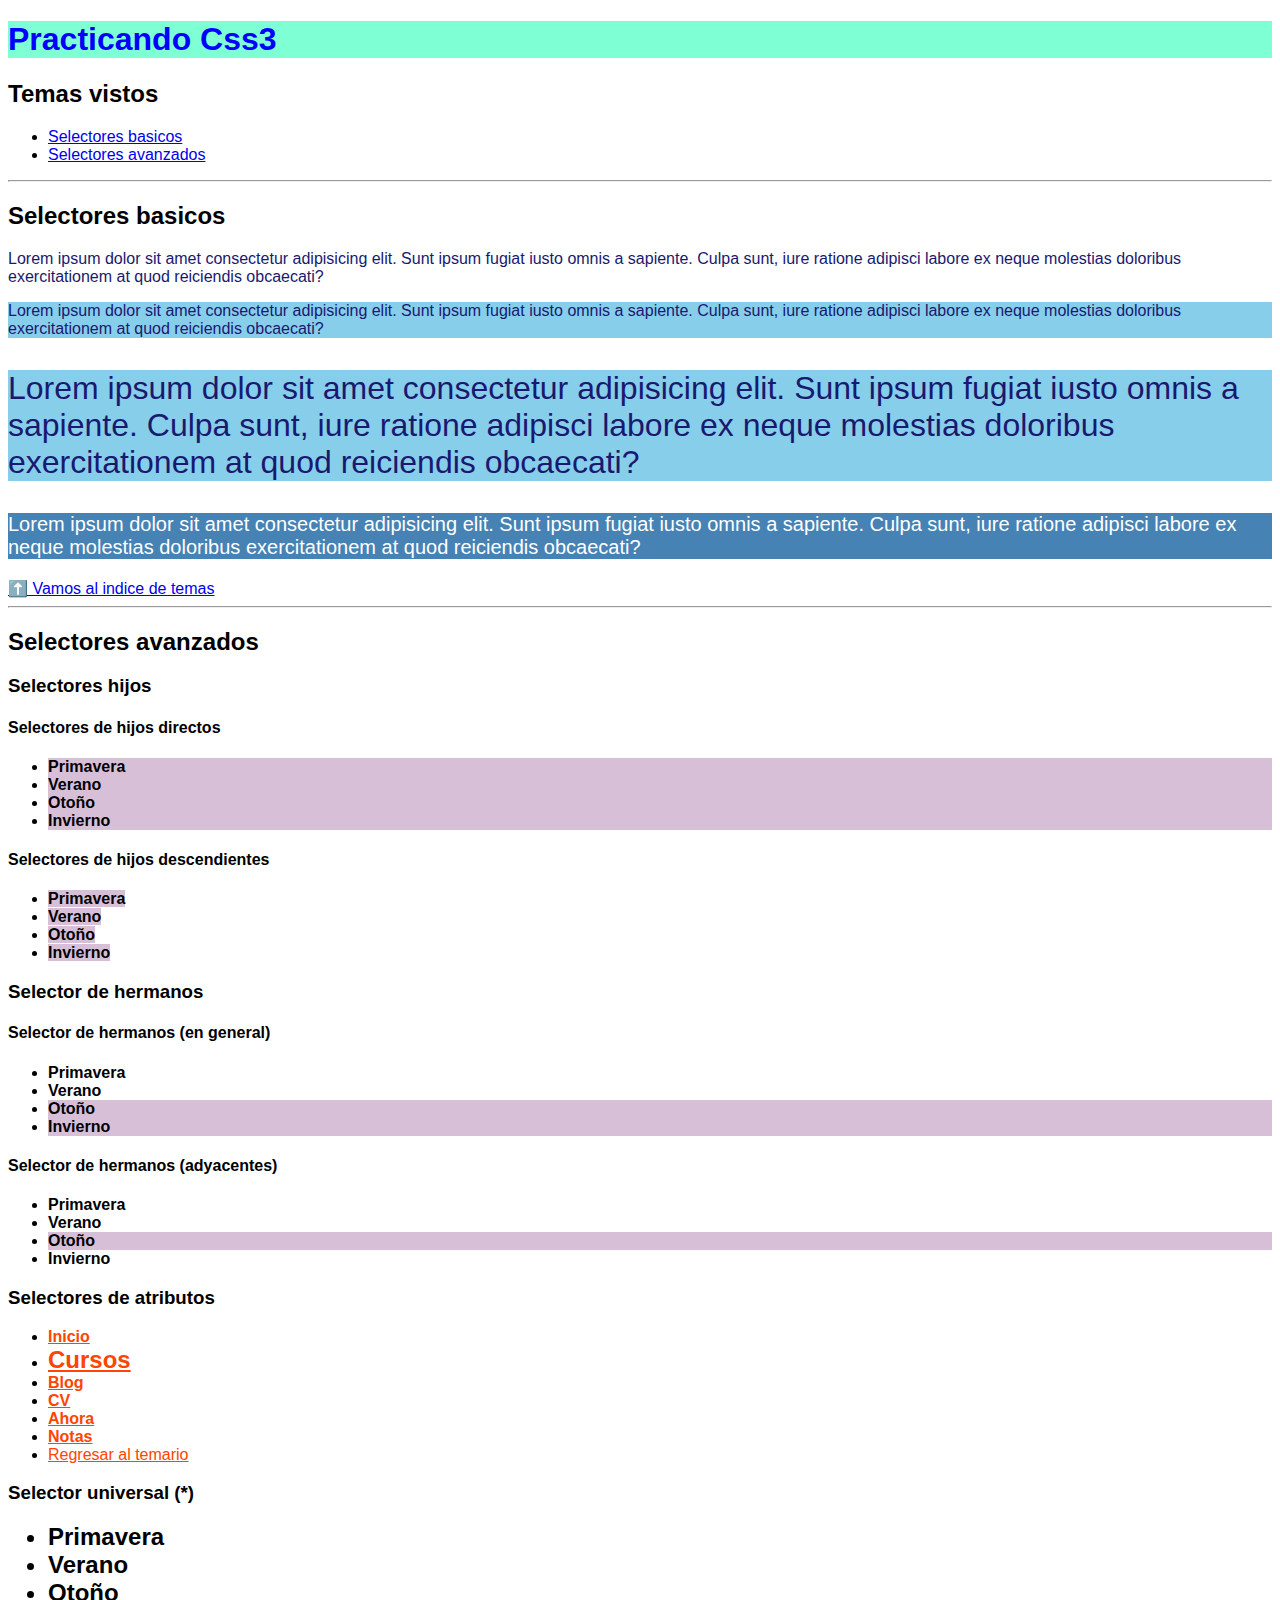
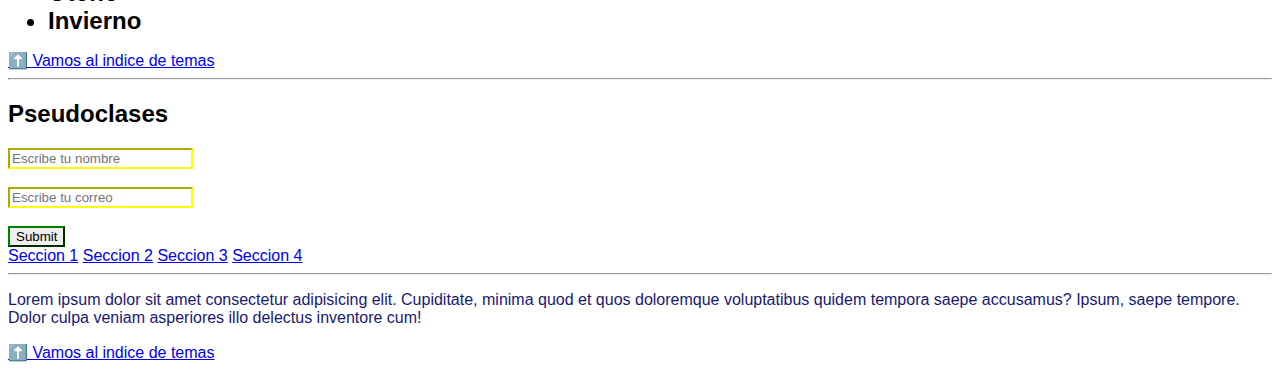
==== FrontEnd/css3/index.html @ c6a71c98 "Pseudoclases (Css3)" ====
<!DOCTYPE html>
<html lang="es">
<head>
    <meta charset="UTF-8">
    <meta name="viewport" content="width=device-width, initial-scale=1.0">
    <title>Practicando Css</title>
    <link rel="stylesheet" href="style.css">
</head>
<body>
    <article id="temario-css">
        <h1>Practicando Css3</h1>
        <h2>Temas vistos</h2>
        <ul>
            <li><a href="index.html#selectores-basicos">Selectores basicos</a></li>
            <li><a href="index.html#selectores-avanzados">Selectores avanzados</a></li>
        </ul>
    </article>
    <hr>
    <article id="selectores-basicos">
        <h2>Selectores basicos</h2>
        <p>
            Lorem ipsum dolor sit amet consectetur adipisicing elit. Sunt ipsum fugiat iusto omnis a sapiente. Culpa sunt, 
            iure ratione adipisci labore ex neque molestias doloribus exercitationem at quod reiciendis obcaecati?
        </p>
        <p id="parrafo-dos">
            Lorem ipsum dolor sit amet consectetur adipisicing elit. Sunt ipsum fugiat iusto omnis a sapiente. Culpa sunt, 
            iure ratione adipisci labore ex neque molestias doloribus exercitationem at quod reiciendis obcaecati?
        </p>
        <p class="text-32 bg-skyblue">
            Lorem ipsum dolor sit amet consectetur adipisicing elit. Sunt ipsum fugiat iusto omnis a sapiente. Culpa sunt, 
            iure ratione adipisci labore ex neque molestias doloribus exercitationem at quod reiciendis obcaecati?
        </p>
        <p class="text-20 bg-steelblue text-white">
            Lorem ipsum dolor sit amet consectetur adipisicing elit. Sunt ipsum fugiat iusto omnis a sapiente. Culpa sunt, 
            iure ratione adipisci labore ex neque molestias doloribus exercitationem at quod reiciendis obcaecati?
        </p>
        <a href="index.html#temario-css">⬆️ Vamos al indice de temas </a>
    </article>
    <hr>
    <article id="selectores-avanzados">
        <h2>Selectores avanzados</h2>
        <h3>Selectores hijos</h3>
        <h4>Selectores de hijos directos</h4>
        <ul class="hijos-directos">
            <li><b>Primavera</b></li>
            <li><b>Verano</b></li>
            <li><b>Otoño</b></li>
            <li><b>Invierno</b></li>
        </ul>
        <h4>Selectores de hijos descendientes</h4>
        <ul class="hijos-descendientes">
            <li><b>Primavera</b></li>
            <li><b>Verano</b></li>
            <li><b>Otoño</b></li>
            <li><b>Invierno</b></li>
        </ul>
        <h3>Selector de hermanos</h3>
        <h4>Selector de hermanos (en general)</h4>
        <ul>
            <li><b>Primavera</b></li>
            <li class="hermanos-general"><b>Verano</b></li>
            <li><b>Otoño</b></li>
            <li><b>Invierno</b></li>
        </ul>
        <h4>Selector de hermanos (adyacentes)</h4>
        <ul>
            <li><b>Primavera</b></li>
            <li class="hermanos-adyacentes"><b>Verano</b></li>
            <li><b>Otoño</b></li>
            <li><b>Invierno</b></li>
        </ul>
        <h3>Selectores de atributos</h3>
        <nav class="selectores-atributos">
            <ul>
                <li><a href="https://jonmircha.com" target="_blank">Inicio</a></li>
                <li><a href="https://jonmircha.com/cursos" target="_blank">Cursos</a></li>
                <li><a href="https://jonmircha.com/blog" target="_blank">Blog</a></li>
                <li><a href="https://jonmircha.com/cv" target="_blank">CV</a></li>
                <li><a href="https://jonmircha.com/ahora" target="_blank">Ahora</a></li>
                <li><a href="https://jonmircha.com/notas" target="_blank">Notas</a></li>
                <li><a href="index.html#temario-css">Regresar al temario</a></li>
            </ul>

        </nav>
        <h3>Selector universal (*)</h3>
        <ul class="selector-universal">
            <li><b>Primavera</b></li>
            <li><b>Verano</b></li>
            <li><b>Otoño</b></li>
            <li><b>Invierno</b></li>
        </ul>
        <a href="index.html#temario-css">⬆️ Vamos al indice de temas </a>
    </article>
    <hr>
    <article id="pseudoclases">
        <h2>Pseudoclases</h2>
        <form class="form-pseudoclases">
            <input type="text" name="nombre" placeholder="Escribe tu nombre" required>
            <br><br>
            <input type="email" name="correo" placeholder="Escribe tu correo" required>
            <br><br>
            <input type="submit">
        </form>
        <nav class="menu-pseudoclases">
            <a href="#seccion1">Seccion 1</a>
            <a href="#seccion2">Seccion 2</a>
            <a href="#seccion3">Seccion 3</a>
            <a href="#seccion4">Seccion 4</a>
        </nav>
    </article>
    <hr>
    <p class="p-pseudoclases">Lorem ipsum dolor sit amet consectetur adipisicing elit. Cupiditate, minima quod et 
        quos doloremque voluptatibus quidem tempora saepe accusamus? Ipsum, saepe tempore.
         Dolor culpa veniam asperiores illo delectus inventore cum!</p>
    <a href="index.html#temario-css">⬆️ Vamos al indice de temas </a>
</body>
</html>
---- FrontEnd/css3/style.css ----
/*
Selectores basicos
1-Etiquetas html
2- Identificadores (id #)
3- Clases (class)
***Conviene ubicar los estilos por orden alfabetico para luego poder encontrarlos mas rapido***
***Dar estilos con id se considera una mala practica, se debe hacer mediante una class
para que ese estilo pueda ser reutilizable y reducir la cantidad de código. Tambien porque tienen mayor
peso y puede crear conflictos al aplicar los estilos***  
*/

/* Selector universal*/
*{
    font-family: sans-serif;
}
.bg-skyblue{
    background-color: skyblue;
}
.bg-steelblue{
    background-color: steelblue;
}
.form-pseudoclases *:required{
    border-color: yellow;
}
.form-pseudoclases *:valid{
    border-color: green;
}
.form-pseudoclases *:focus{
    background-color: skyblue;
}
h1{
    color: blue;
    background-color: aquamarine;
}
html{
    scroll-behavior: smooth;
}
/* 
    Los selectores de hermanos solo se aplican a los elementos del mismo nivel que estan por debajo
*/
.hermanos-general~li{
    background-color: thistle;
}
.hermanos-adyacentes+li{
    background-color: thistle;
}
/* 
    Los hijos directos son aquellos que se encuentran exactamente un nivel por debajo de la etiqueta padre
*/
.hijos-directos>li{
    background-color: thistle;
}
/*
    Los hijos descendientes son todos aquellos que se encuentran por debajo del nivel de la etiqueta padre
*/
.hijos-descendientes b{
    background-color: thistle;
}
.menu-pseudoclases a:hover{
    color: orange;
}
p{
    color: midnightblue;
}
#parrafo-dos{
    background-color: skyblue;
}
.p-pseudoclases:hover{
    font-size: 20px;
}
/* Pseudoclases: dan estilos dependiendo del contexto, posicion o estado del elemento */
.selectores-atributos a[href]{
    color: orangered;
}
/*
    Selectores de atributos
*/
.selectores-atributos a[target="_blank"]{
    font-weight: bold;
}
/* Si agregamos el * solo se aplican los estilos si se contiene la palabra indicada
    entre " palabra "
*/
.selectores-atributos a[href*="cursos"]{
    font-size: 24px;
}
/* Selector universal */
.selector-universal * {
    font-size: 24px;
}
.text-20{
    font-size: 20px;
}
.text-32{
    font-size: 32px;
}
.text-white{
    color: white;
}
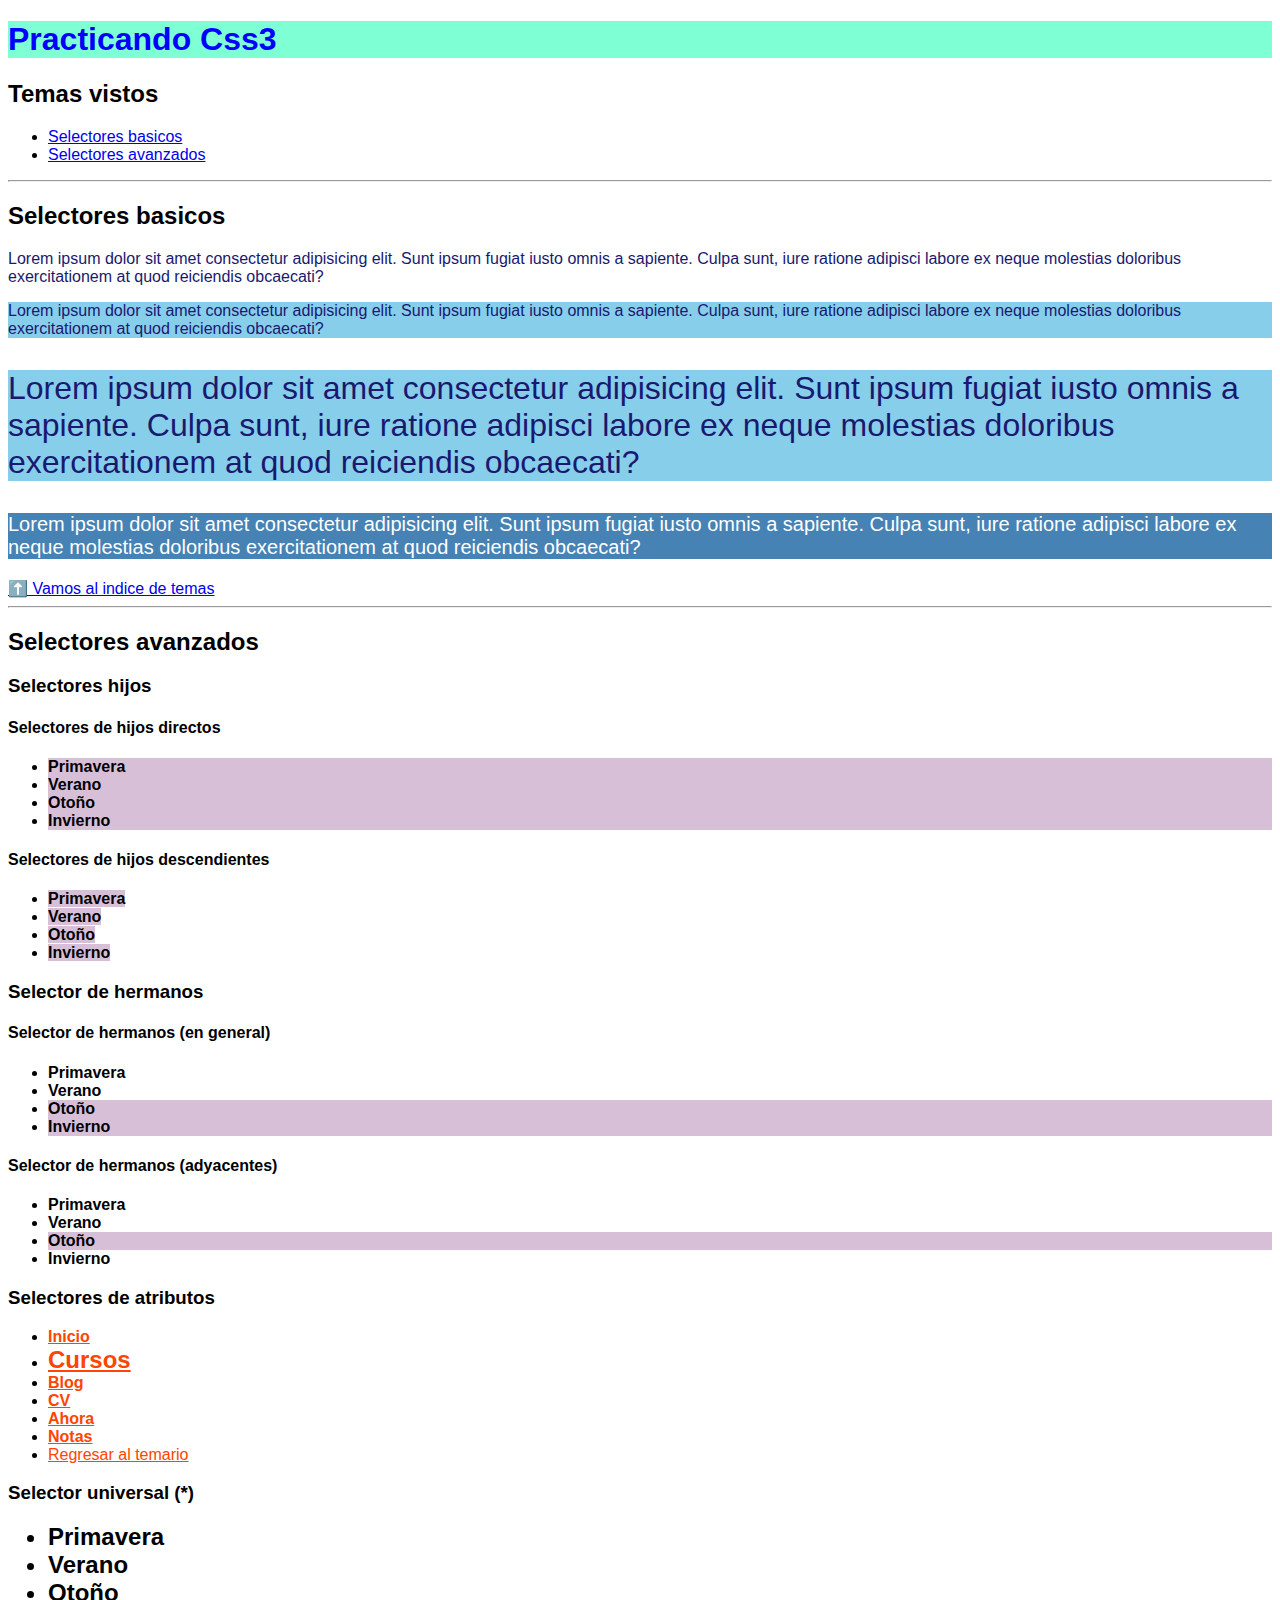
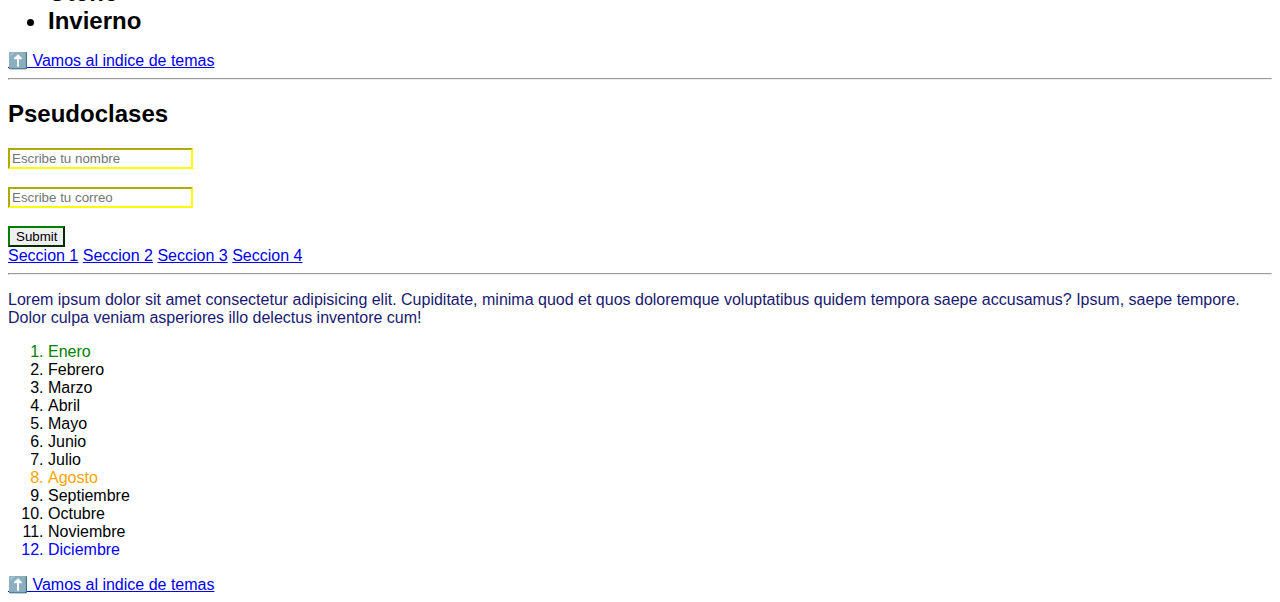
==== commit 1c9985cd: "Pseudoclases por posicion y por tipo (Css3)" ====
--- a/FrontEnd/css3/index.html
+++ b/FrontEnd/css3/index.html
@@ -112,6 +112,20 @@
     <p class="p-pseudoclases">Lorem ipsum dolor sit amet consectetur adipisicing elit. Cupiditate, minima quod et 
         quos doloremque voluptatibus quidem tempora saepe accusamus? Ipsum, saepe tempore.
          Dolor culpa veniam asperiores illo delectus inventore cum!</p>
+    <ol class="lista-pseudoclases">
+        <li>Enero</li>
+        <li>Febrero</li>
+        <li>Marzo</li>
+        <li>Abril</li>
+        <li>Mayo</li>
+        <li>Junio</li>
+        <li>Julio</li>
+        <li>Agosto</li>
+        <li>Septiembre</li>
+        <li>Octubre</li>
+        <li>Noviembre</li>
+        <li>Diciembre</li>
+    </ol>
     <a href="index.html#temario-css">⬆️ Vamos al indice de temas </a>
 </body>
 </html>--- a/FrontEnd/css3/style.css
+++ b/FrontEnd/css3/style.css
@@ -56,6 +56,15 @@
 .hijos-descendientes b{
     background-color: thistle;
 }
+.lista-pseudoclases li:first-child{
+    color: green;
+}
+.lista-pseudoclases li:last-child{
+    color: blue;
+}
+.lista-pseudoclases li:nth-child(8){
+    color: orange;
+}
 .menu-pseudoclases a:hover{
     color: orange;
 }
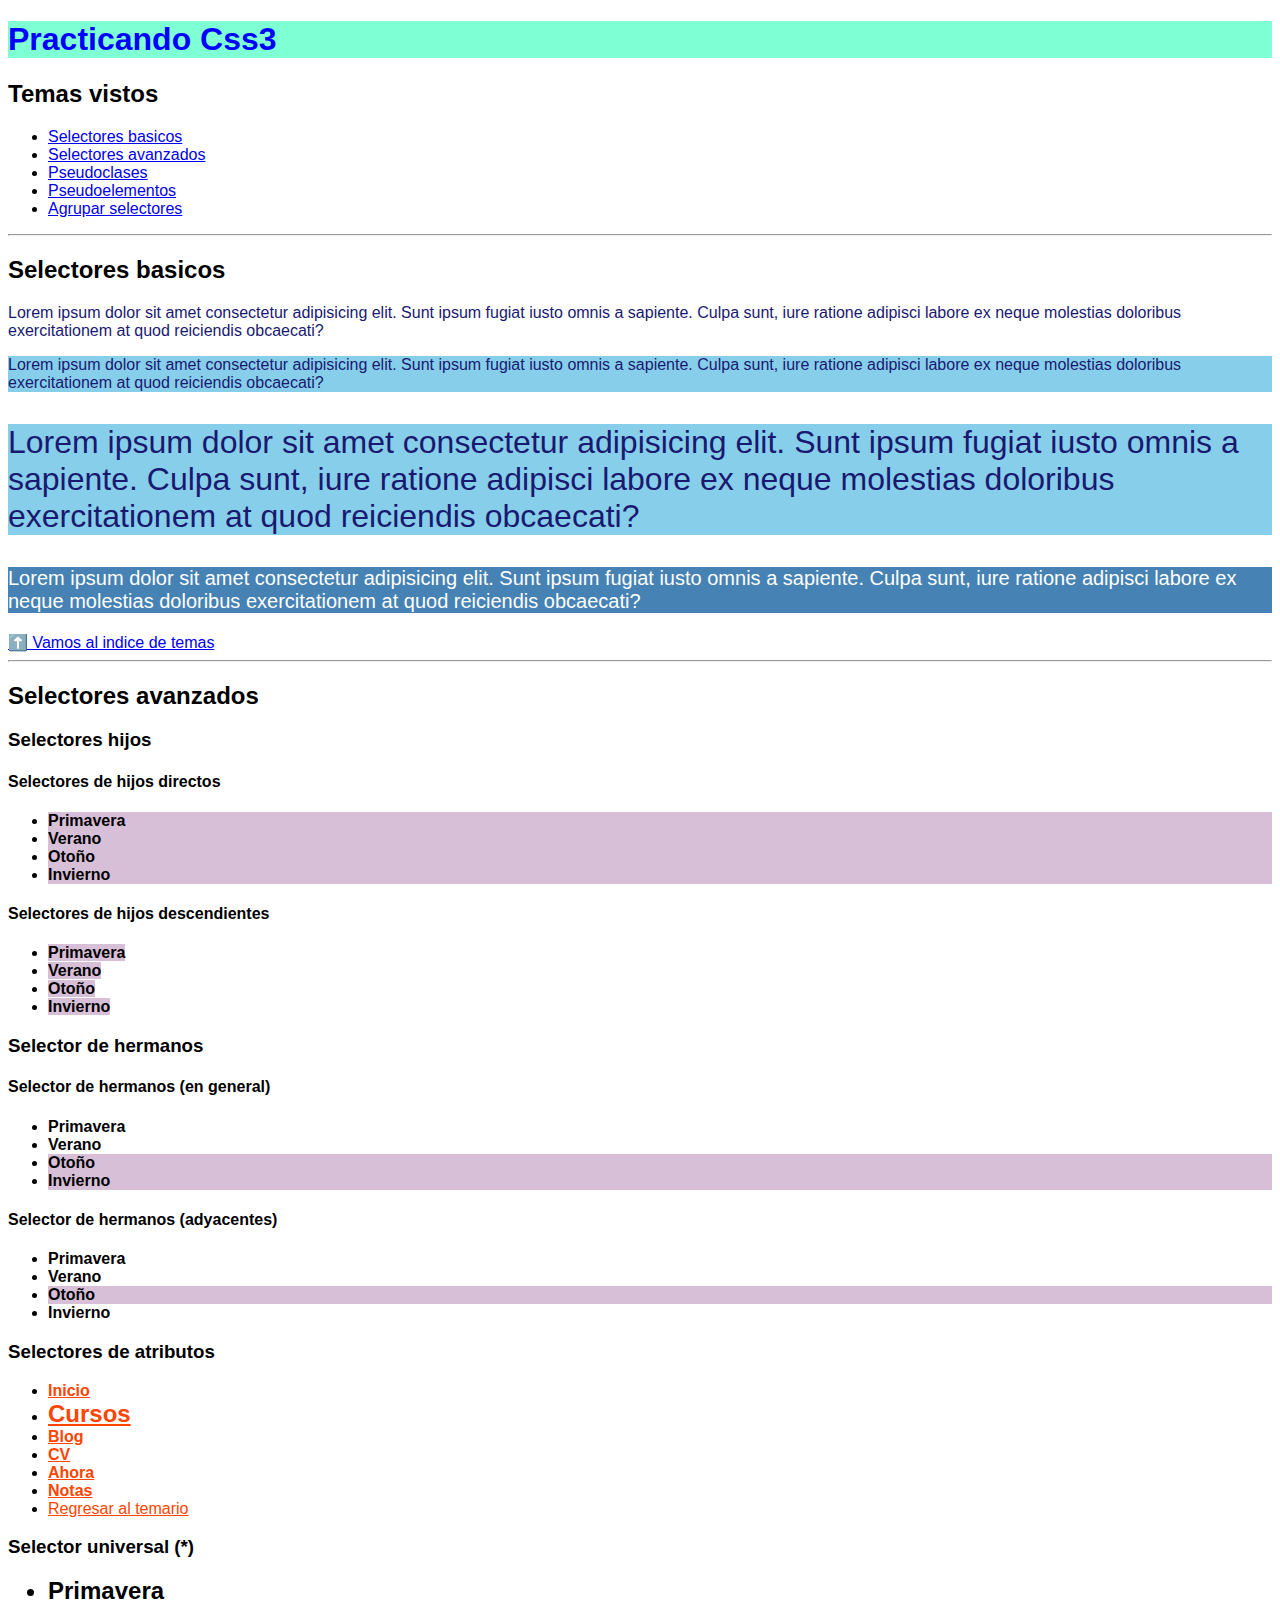
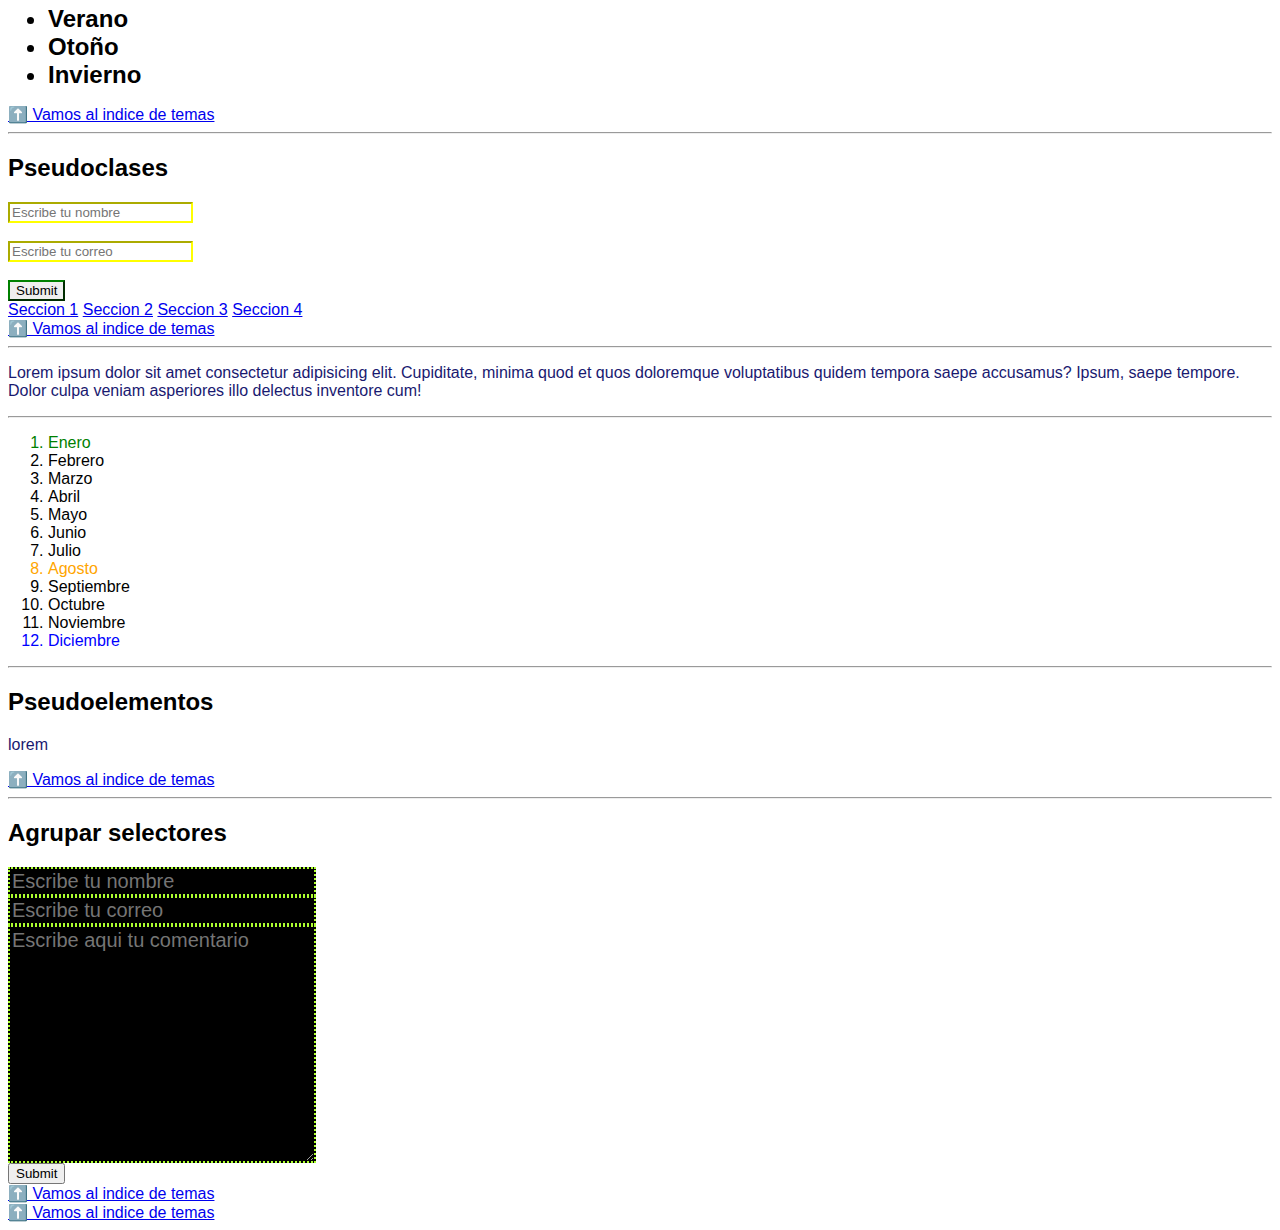
==== commit bd3fb75f: "Agrupamos selectores (Css3)" ====
--- a/FrontEnd/css3/index.html
+++ b/FrontEnd/css3/index.html
@@ -13,6 +13,9 @@
         <ul>
             <li><a href="index.html#selectores-basicos">Selectores basicos</a></li>
             <li><a href="index.html#selectores-avanzados">Selectores avanzados</a></li>
+            <li><a href="index.html#pseudoclases">Pseudoclases</a></li>
+            <li><a href="index.html#pseudoelementos">Pseudoelementos</a></li>
+            <li><a href="index.html#agrupar-selectores">Agrupar selectores</a></li>
         </ul>
     </article>
     <hr>
@@ -107,11 +110,14 @@
             <a href="#seccion3">Seccion 3</a>
             <a href="#seccion4">Seccion 4</a>
         </nav>
+        <a href="index.html#temario-css">⬆️ Vamos al indice de temas </a>
     </article>
     <hr>
     <p class="p-pseudoclases">Lorem ipsum dolor sit amet consectetur adipisicing elit. Cupiditate, minima quod et 
         quos doloremque voluptatibus quidem tempora saepe accusamus? Ipsum, saepe tempore.
-         Dolor culpa veniam asperiores illo delectus inventore cum!</p>
+         Dolor culpa veniam asperiores illo delectus inventore cum!
+    </p>
+    <hr>
     <ol class="lista-pseudoclases">
         <li>Enero</li>
         <li>Febrero</li>
@@ -126,6 +132,23 @@
         <li>Noviembre</li>
         <li>Diciembre</li>
     </ol>
+    <hr>
+    <article id="pseudoelementos">
+        <h2>Pseudoelementos</h2>
+        <p>lorem</p>
+        <a href="index.html#temario-css">⬆️ Vamos al indice de temas </a>
+    </article>
+    <hr>
+    <article id="agrupar-selectores">
+        <h2>Agrupar selectores</h2>
+        <form class="form-agrupar-selectores">
+            <input type="text" name="nombre" placeholder="Escribe tu nombre">
+            <input type="email" name="correo" placeholder="Escribe tu correo">
+            <textarea name="comentarios" cols="30" rows="10" placeholder="Escribe aqui tu comentario"></textarea>
+            <input type="submit">
+        </form>
+        <a href="index.html#temario-css">⬆️ Vamos al indice de temas </a>
+    </article>
     <a href="index.html#temario-css">⬆️ Vamos al indice de temas </a>
 </body>
 </html>--- a/FrontEnd/css3/style.css
+++ b/FrontEnd/css3/style.css
@@ -18,6 +18,17 @@
 }
 .bg-steelblue{
     background-color: steelblue;
+}
+.form-agrupar-selectores input[type="text"],
+.form-agrupar-selectores input[type="email"],
+.form-agrupar-selectores textarea{
+    border-color: greenyellow;
+    border-width: 2px;
+    border-style: dotted;
+    background-color: black;
+    font-size: 20px;
+    display: block;
+    width: 300px;
 }
 .form-pseudoclases *:required{
     border-color: yellow;
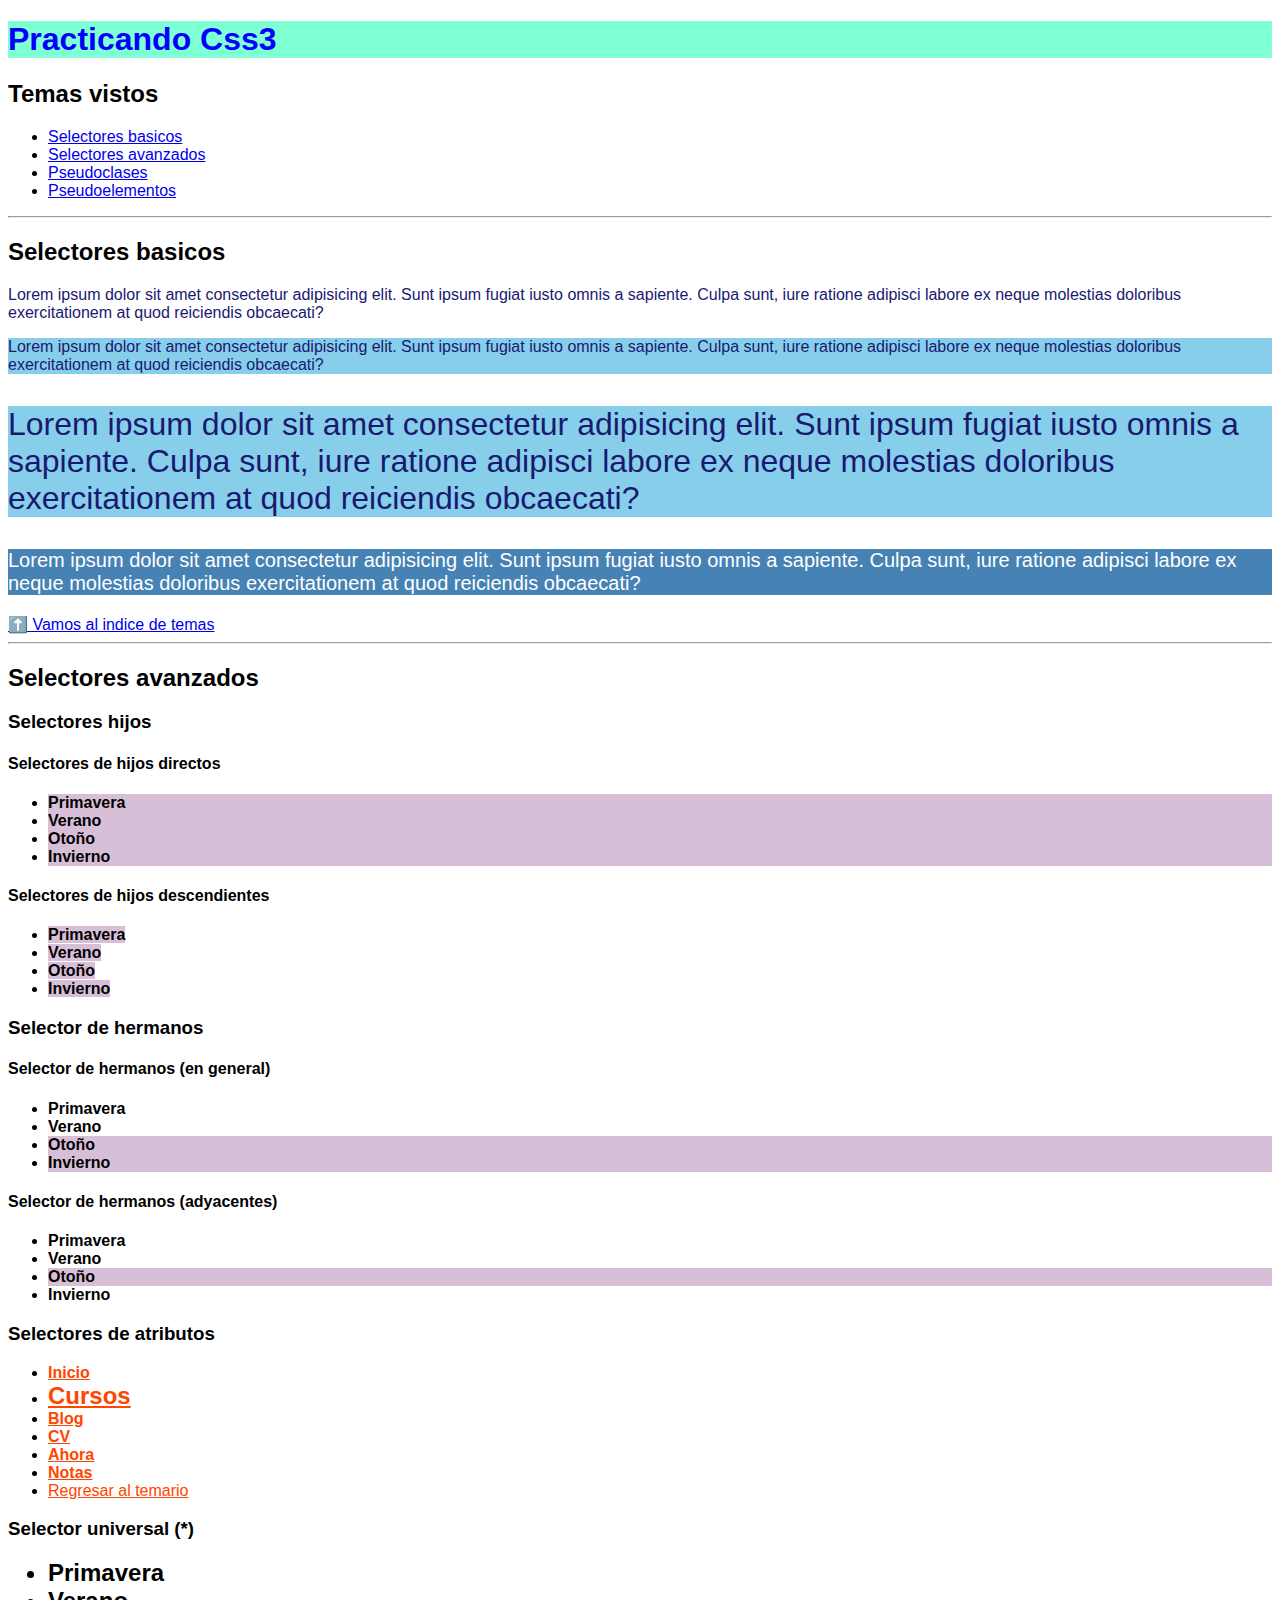
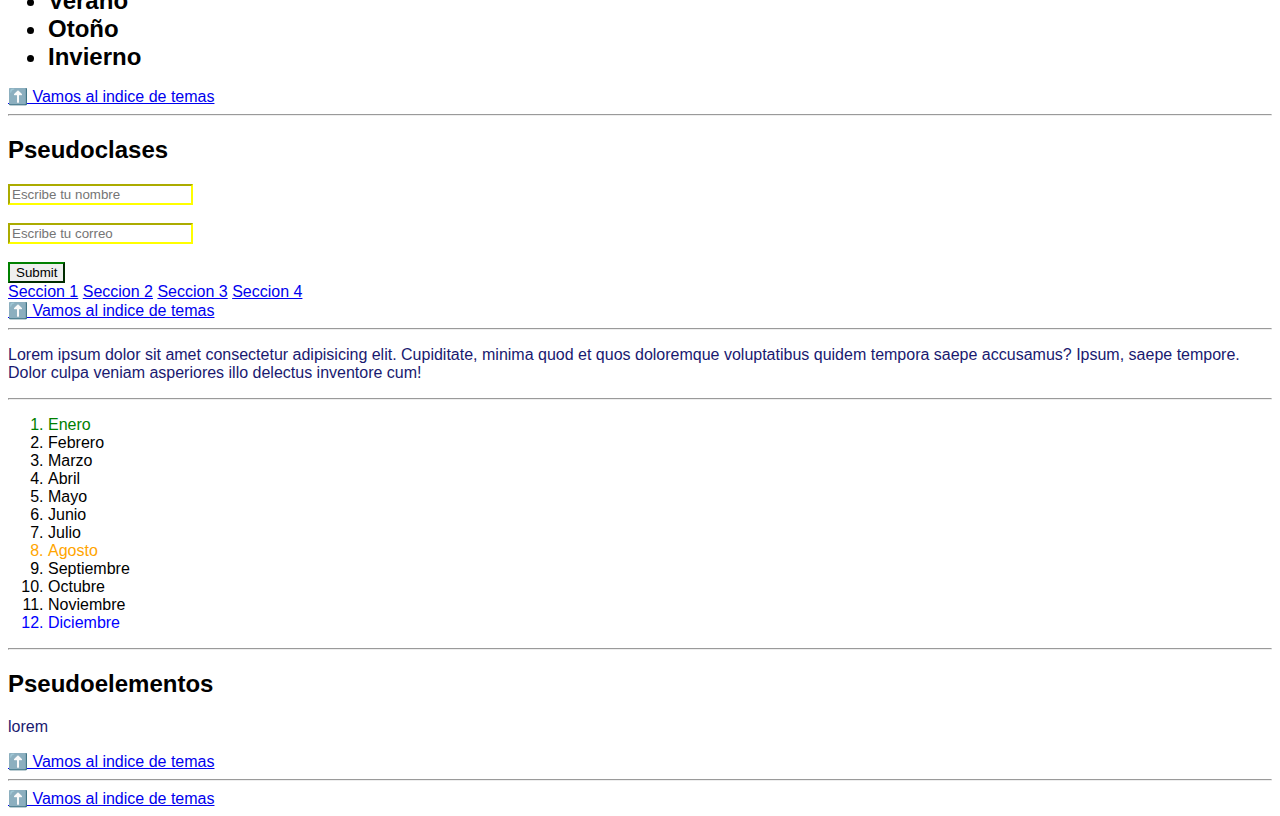
==== commit a718c2ee: "Constantes (Javascript)" ====
--- a/FrontEnd/css3/index.html
+++ b/FrontEnd/css3/index.html
@@ -14,8 +14,8 @@
             <li><a href="index.html#selectores-basicos">Selectores basicos</a></li>
             <li><a href="index.html#selectores-avanzados">Selectores avanzados</a></li>
             <li><a href="index.html#pseudoclases">Pseudoclases</a></li>
-            <li><a href="index.html#pseudoelementos">Pseudoelementos</a></li>
-            <li><a href="index.html#agrupar-selectores">Agrupar selectores</a></li>
+            <li><a href="index.html#pseudoelementos">Pseudoelementos
+            </a></li>
         </ul>
     </article>
     <hr>
@@ -139,16 +139,6 @@
         <a href="index.html#temario-css">⬆️ Vamos al indice de temas </a>
     </article>
     <hr>
-    <article id="agrupar-selectores">
-        <h2>Agrupar selectores</h2>
-        <form class="form-agrupar-selectores">
-            <input type="text" name="nombre" placeholder="Escribe tu nombre">
-            <input type="email" name="correo" placeholder="Escribe tu correo">
-            <textarea name="comentarios" cols="30" rows="10" placeholder="Escribe aqui tu comentario"></textarea>
-            <input type="submit">
-        </form>
-        <a href="index.html#temario-css">⬆️ Vamos al indice de temas </a>
-    </article>
     <a href="index.html#temario-css">⬆️ Vamos al indice de temas </a>
 </body>
 </html>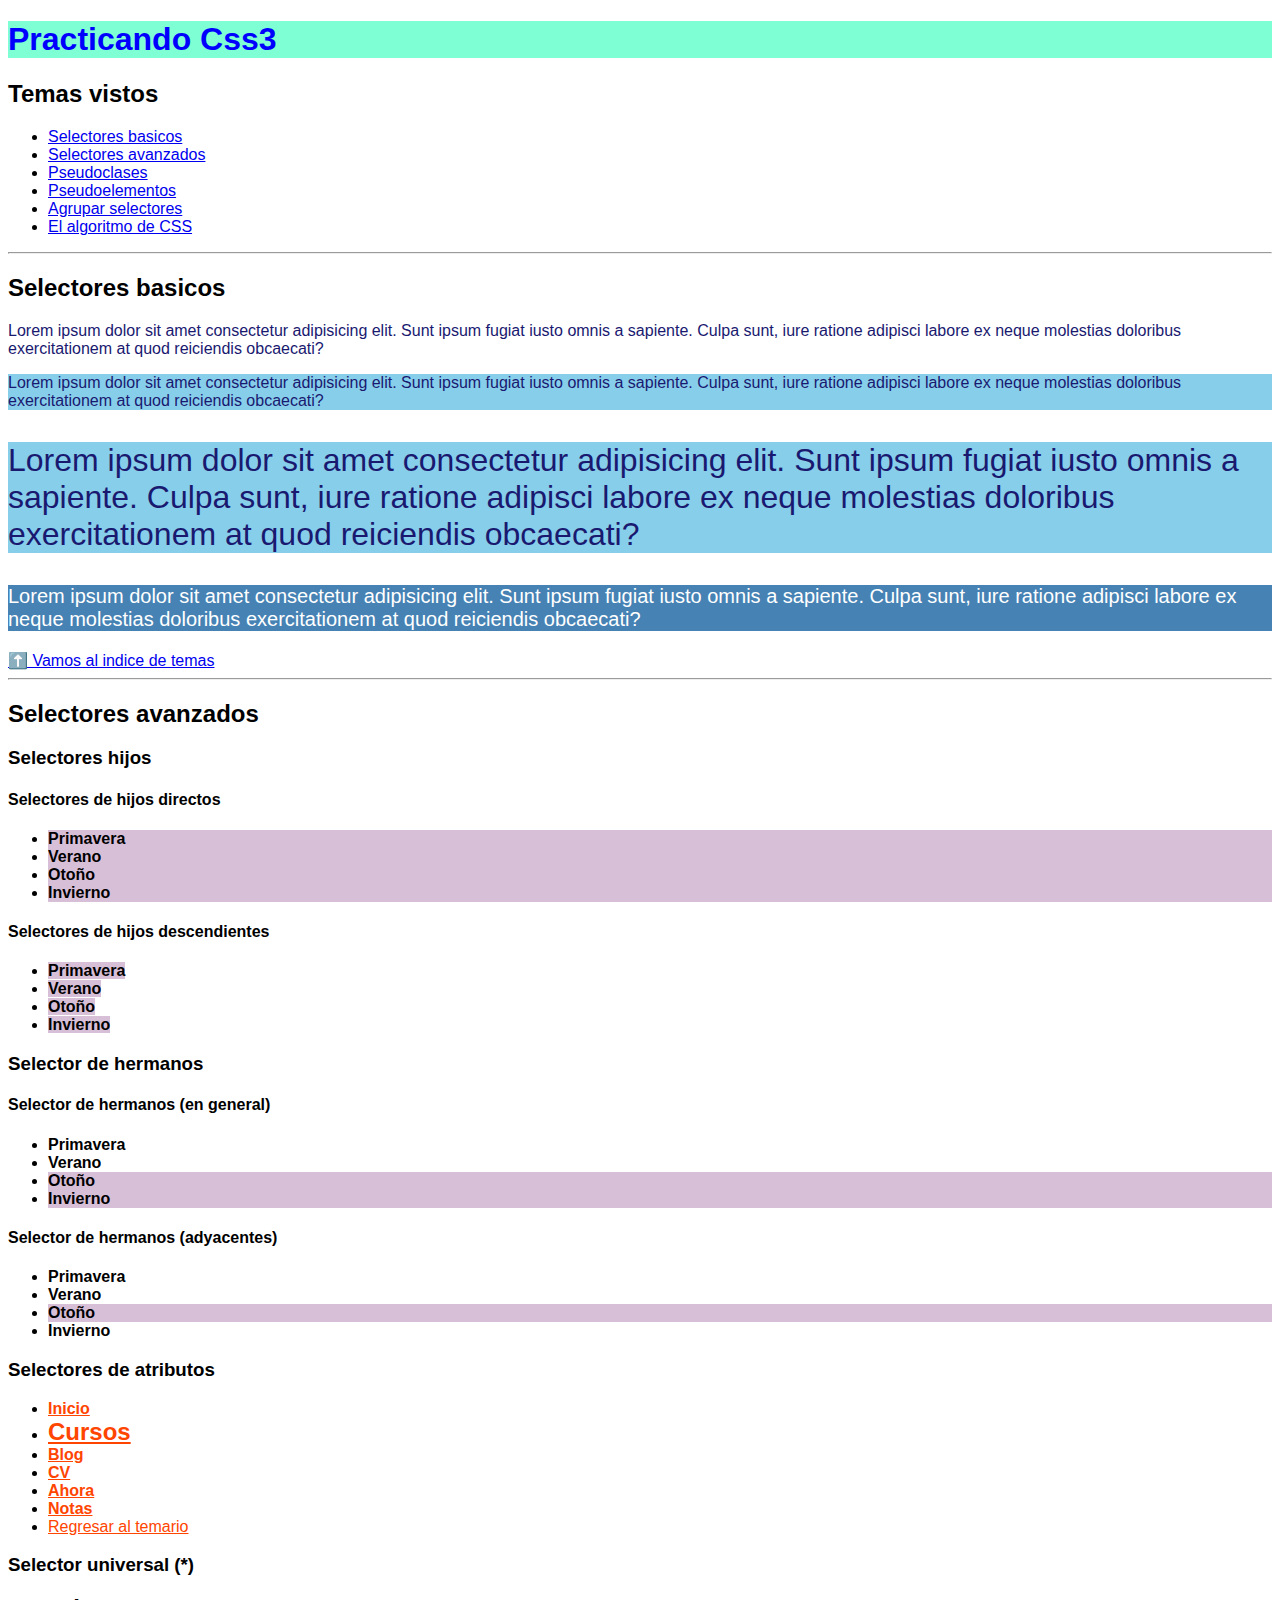
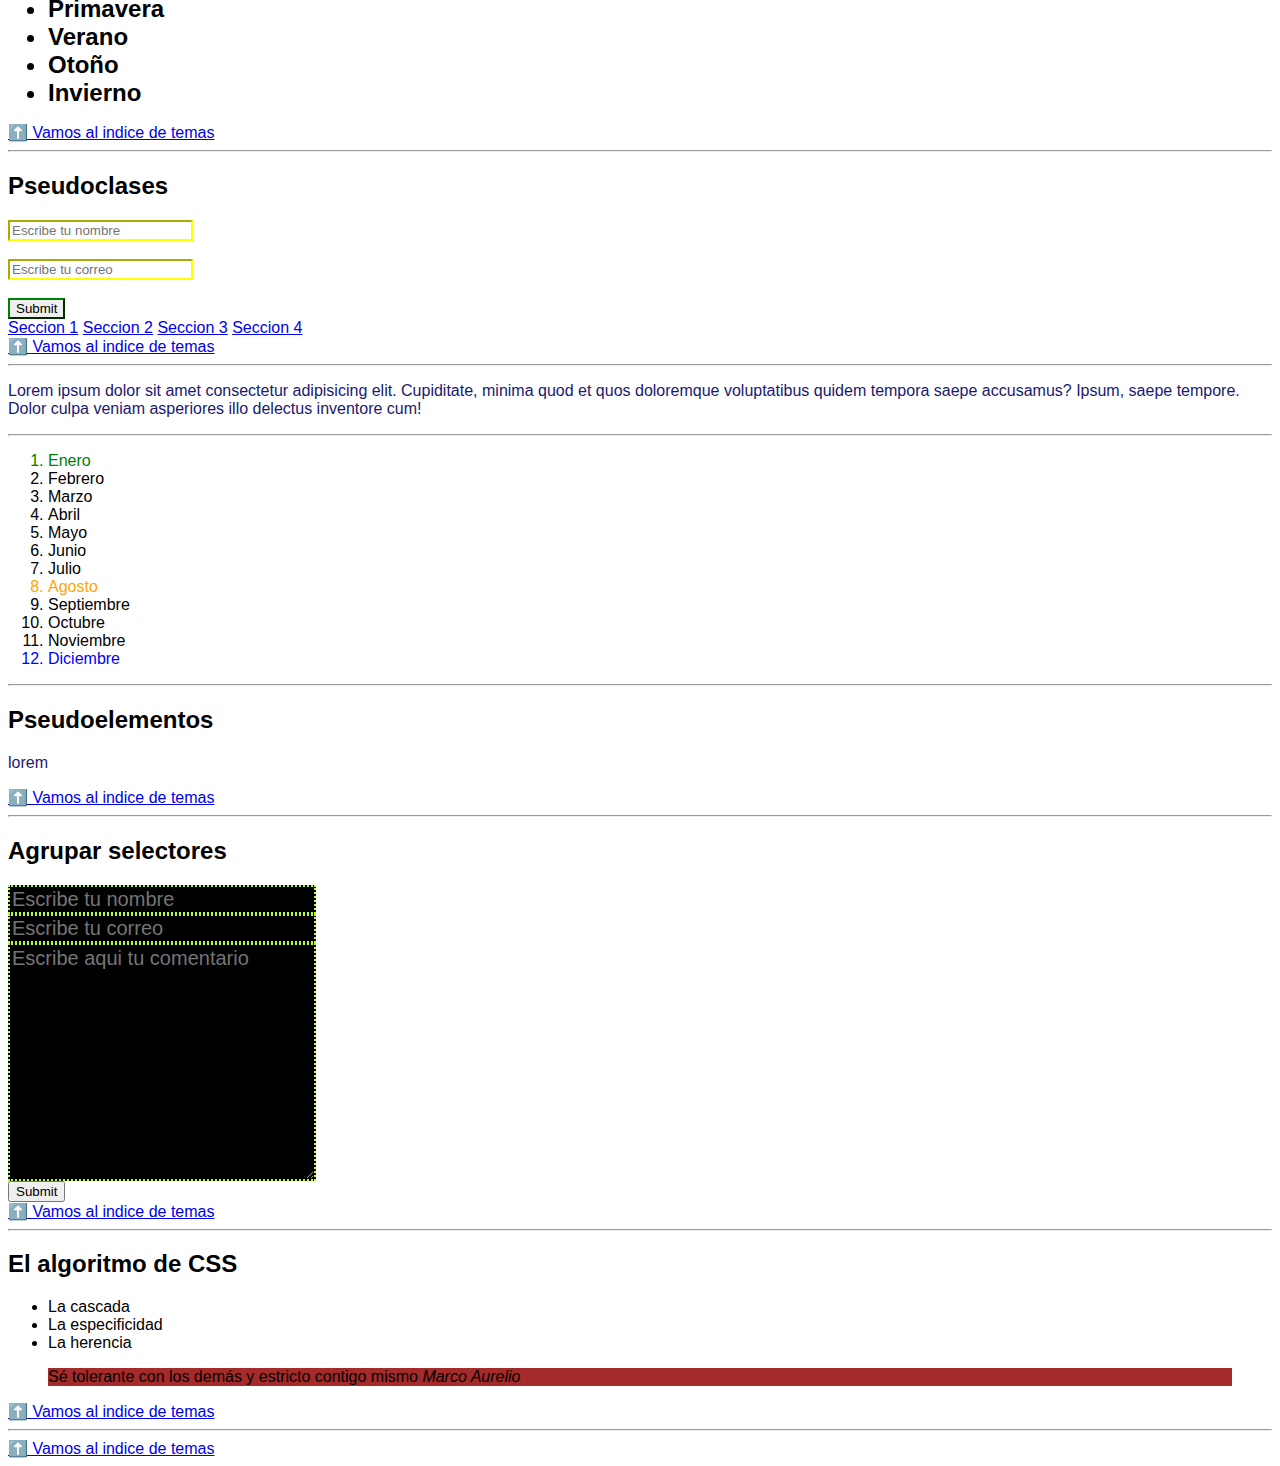
==== commit fdc39945: "Entendiendo el algoritmo de Css (Css3)" ====
--- a/FrontEnd/css3/index.html
+++ b/FrontEnd/css3/index.html
@@ -14,8 +14,9 @@
             <li><a href="index.html#selectores-basicos">Selectores basicos</a></li>
             <li><a href="index.html#selectores-avanzados">Selectores avanzados</a></li>
             <li><a href="index.html#pseudoclases">Pseudoclases</a></li>
-            <li><a href="index.html#pseudoelementos">Pseudoelementos
-            </a></li>
+            <li><a href="index.html#pseudoelementos">Pseudoelementos</a></li>
+            <li><a href="index.html#agrupar-selectores">Agrupar selectores</a></li>
+            <li><a href="index.html#algoritmo-css">El algoritmo de CSS</a></li>
         </ul>
     </article>
     <hr>
@@ -139,6 +140,31 @@
         <a href="index.html#temario-css">⬆️ Vamos al indice de temas </a>
     </article>
     <hr>
+    <article id="agrupar-selectores">
+        <h2>Agrupar selectores</h2>
+        <form class="form-agrupar-selectores">
+            <input type="text" name="nombre" placeholder="Escribe tu nombre">
+            <input type="email" name="correo" placeholder="Escribe tu correo">
+            <textarea name="comentarios" cols="30" rows="10" placeholder="Escribe aqui tu comentario"></textarea>
+            <input type="submit">
+        </form>
+        <a href="index.html#temario-css">⬆️ Vamos al indice de temas </a>
+    </article>
+    <hr>
+    <article id="algoritmo-css">
+        <h2>El algoritmo de CSS</h2>
+        <ul>
+            <li>La cascada</li>
+            <li>La especificidad</li>
+            <li>La herencia</li>
+        </ul>
+        <blockquote id="cita-marco" class="cita-marco">
+            Sé tolerante con los demás y estricto contigo mismo <cite>Marco Aurelio</cite>
+        </blockquote>
+
+        <a href="index.html#temario-css">⬆️ Vamos al indice de temas </a>    
+    </article>
+    <hr>
     <a href="index.html#temario-css">⬆️ Vamos al indice de temas </a>
 </body>
 </html>--- a/FrontEnd/css3/style.css
+++ b/FrontEnd/css3/style.css
@@ -13,11 +13,32 @@
 *{
     font-family: sans-serif;
 }
+html{
+    scroll-behavior: smooth;
+}
 .bg-skyblue{
     background-color: skyblue;
 }
 .bg-steelblue{
     background-color: steelblue;
+}
+blockquote#cita-marco.cita-marco{
+    background-color: brown;
+}
+blockquote {
+    background-color: aqua;
+}
+#cita-marco{
+    background-color: goldenrod;
+}
+blockquote.cita-marco{
+    background-color: blueviolet;
+}
+.cita-marco {
+    background-color: coral;
+}
+blockquote#cita-marco{
+    background-color: salmon;
 }
 .form-agrupar-selectores input[type="text"],
 .form-agrupar-selectores input[type="email"],
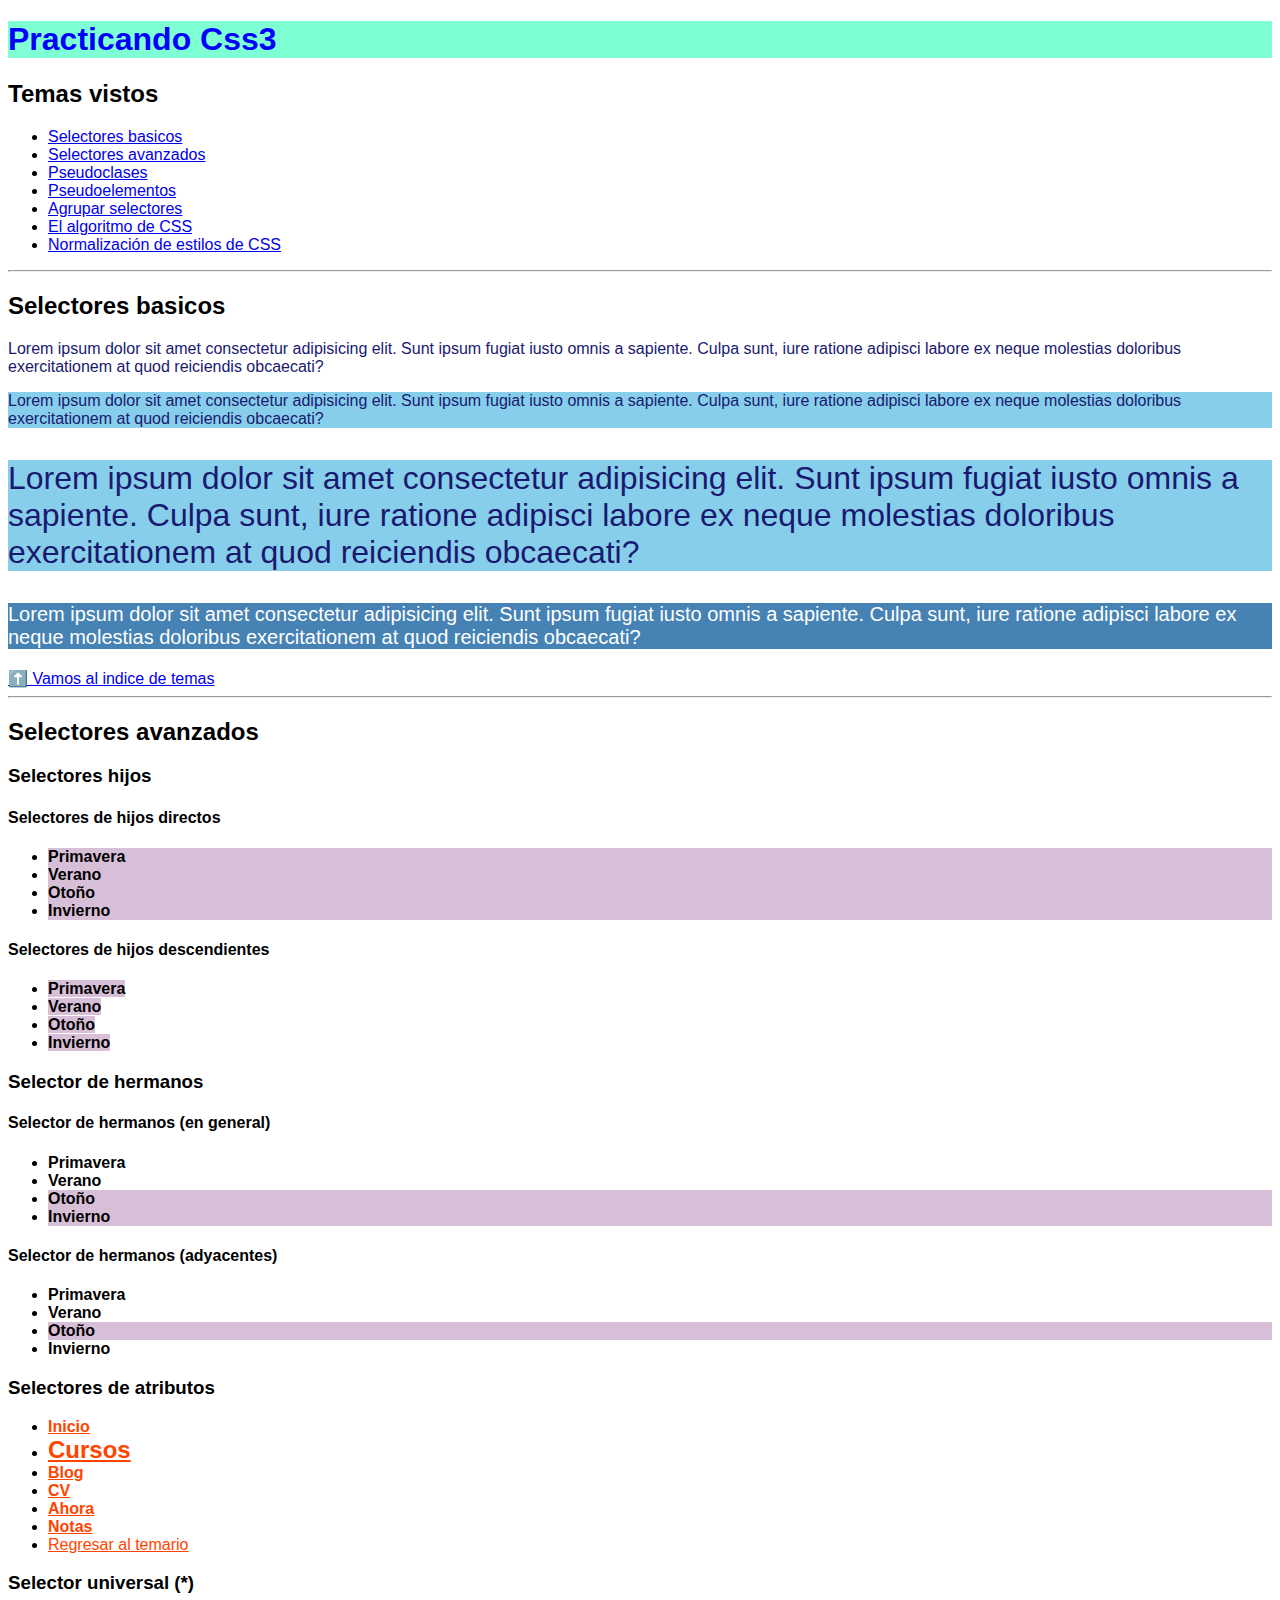
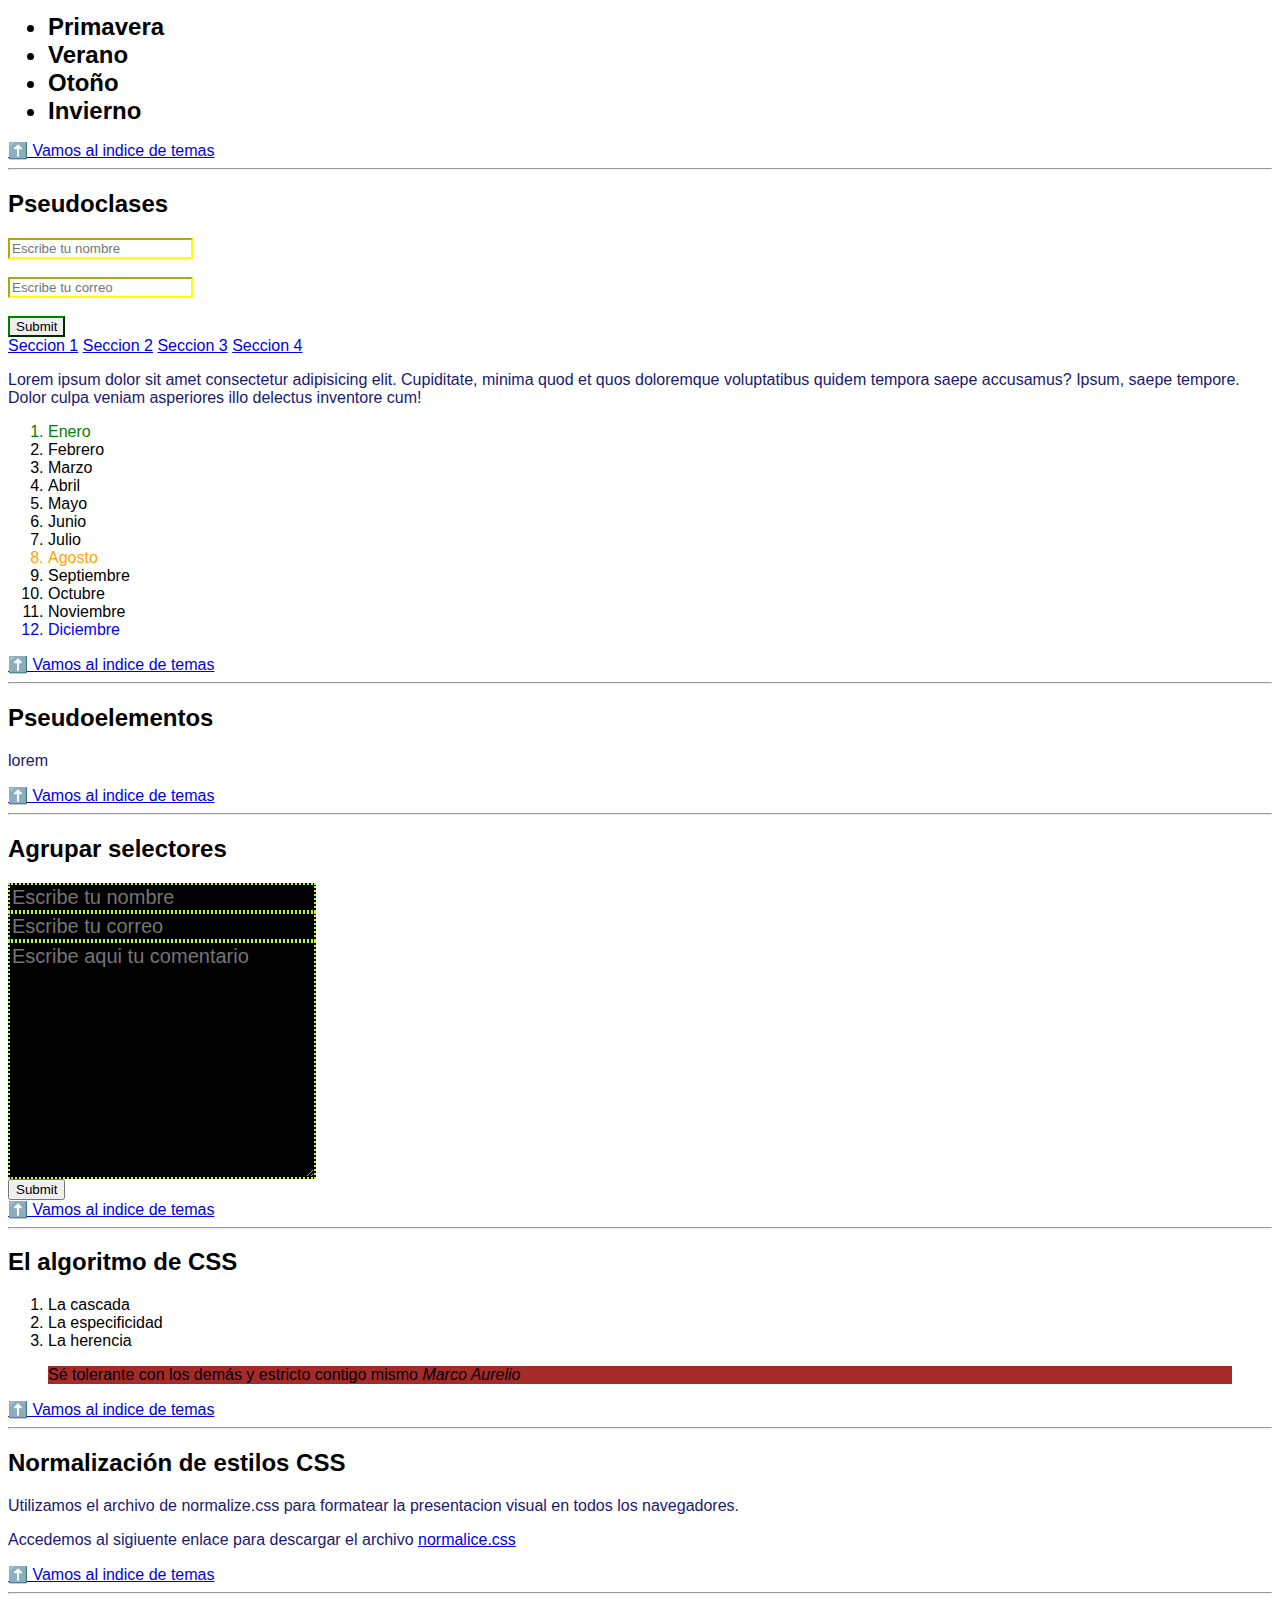
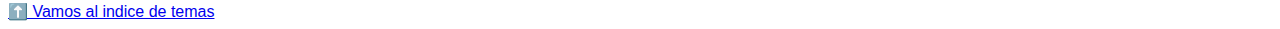
==== commit a0e714a9: "Normalizacion de estilos en los navegadores (CSS)" ====
--- a/FrontEnd/css3/index.html
+++ b/FrontEnd/css3/index.html
@@ -17,6 +17,7 @@
             <li><a href="index.html#pseudoelementos">Pseudoelementos</a></li>
             <li><a href="index.html#agrupar-selectores">Agrupar selectores</a></li>
             <li><a href="index.html#algoritmo-css">El algoritmo de CSS</a></li>
+            <li><a href="index.html#normalizacion">Normalización de estilos de CSS</a></li>
         </ul>
     </article>
     <hr>
@@ -111,29 +112,27 @@
             <a href="#seccion3">Seccion 3</a>
             <a href="#seccion4">Seccion 4</a>
         </nav>
+        <p class="p-pseudoclases">Lorem ipsum dolor sit amet consectetur adipisicing elit. Cupiditate, minima quod et 
+            quos doloremque voluptatibus quidem tempora saepe accusamus? Ipsum, saepe tempore.
+             Dolor culpa veniam asperiores illo delectus inventore cum!
+        </p>
+        <ol class="lista-pseudoclases">
+            <li>Enero</li>
+            <li>Febrero</li>
+            <li>Marzo</li>
+            <li>Abril</li>
+            <li>Mayo</li>
+            <li>Junio</li>
+            <li>Julio</li>
+            <li>Agosto</li>
+            <li>Septiembre</li>
+            <li>Octubre</li>
+            <li>Noviembre</li>
+            <li>Diciembre</li>
+        </ol>
         <a href="index.html#temario-css">⬆️ Vamos al indice de temas </a>
     </article>
-    <hr>
-    <p class="p-pseudoclases">Lorem ipsum dolor sit amet consectetur adipisicing elit. Cupiditate, minima quod et 
-        quos doloremque voluptatibus quidem tempora saepe accusamus? Ipsum, saepe tempore.
-         Dolor culpa veniam asperiores illo delectus inventore cum!
-    </p>
-    <hr>
-    <ol class="lista-pseudoclases">
-        <li>Enero</li>
-        <li>Febrero</li>
-        <li>Marzo</li>
-        <li>Abril</li>
-        <li>Mayo</li>
-        <li>Junio</li>
-        <li>Julio</li>
-        <li>Agosto</li>
-        <li>Septiembre</li>
-        <li>Octubre</li>
-        <li>Noviembre</li>
-        <li>Diciembre</li>
-    </ol>
-    <hr>
+    <hr>  
     <article id="pseudoelementos">
         <h2>Pseudoelementos</h2>
         <p>lorem</p>
@@ -153,11 +152,11 @@
     <hr>
     <article id="algoritmo-css">
         <h2>El algoritmo de CSS</h2>
-        <ul>
+        <ol>
             <li>La cascada</li>
             <li>La especificidad</li>
             <li>La herencia</li>
-        </ul>
+        </ol>
         <blockquote id="cita-marco" class="cita-marco">
             Sé tolerante con los demás y estricto contigo mismo <cite>Marco Aurelio</cite>
         </blockquote>
@@ -165,6 +164,13 @@
         <a href="index.html#temario-css">⬆️ Vamos al indice de temas </a>    
     </article>
     <hr>
+    <article id="normalizacion">
+        <h2>Normalización de estilos CSS</h2>
+        <p>Utilizamos el archivo de normalize.css para formatear la presentacion visual en todos los navegadores.</p>
+        <p>Accedemos al sigiuente enlace para descargar el archivo <a href="https://cdnjs.com/libraries/normalize">normalice.css</a></p>
+        <a href="index.html#temario-css">⬆️ Vamos al indice de temas </a>
+    </article>
+    <hr>
     <a href="index.html#temario-css">⬆️ Vamos al indice de temas </a>
 </body>
 </html>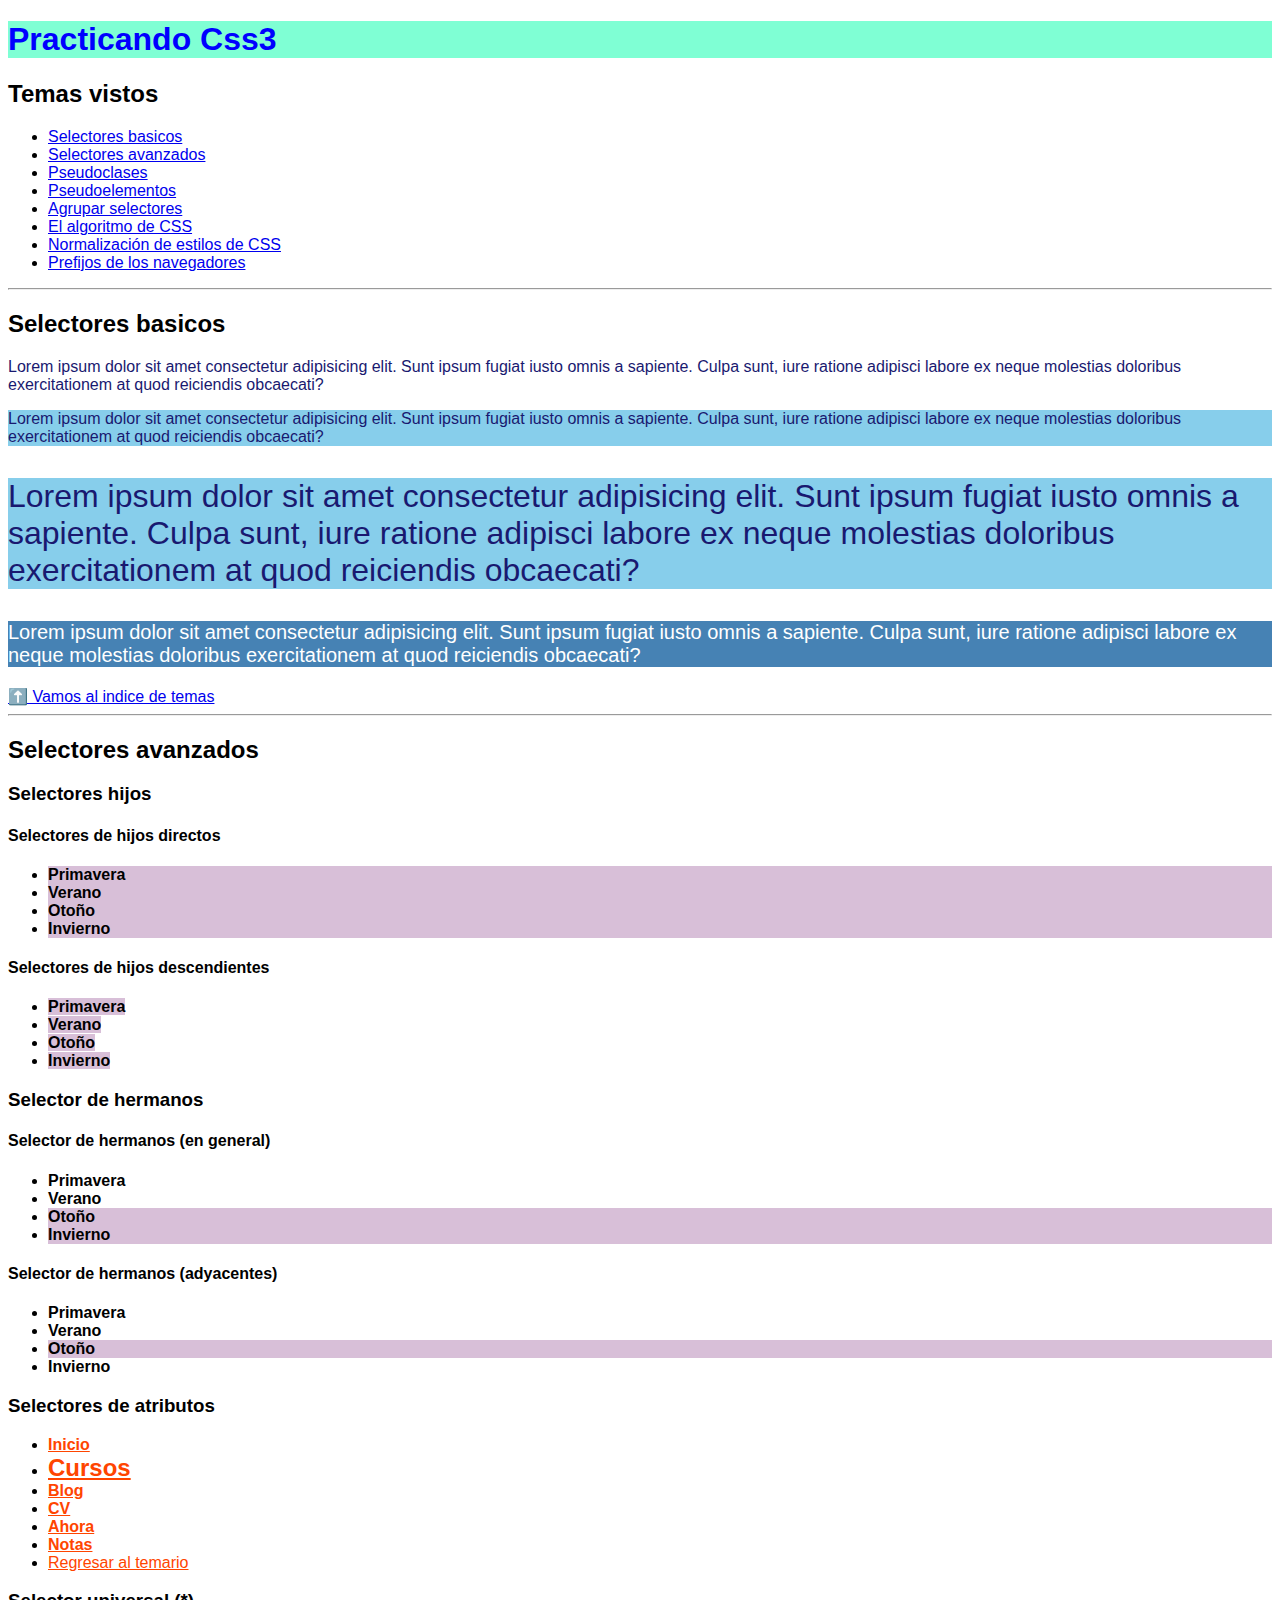
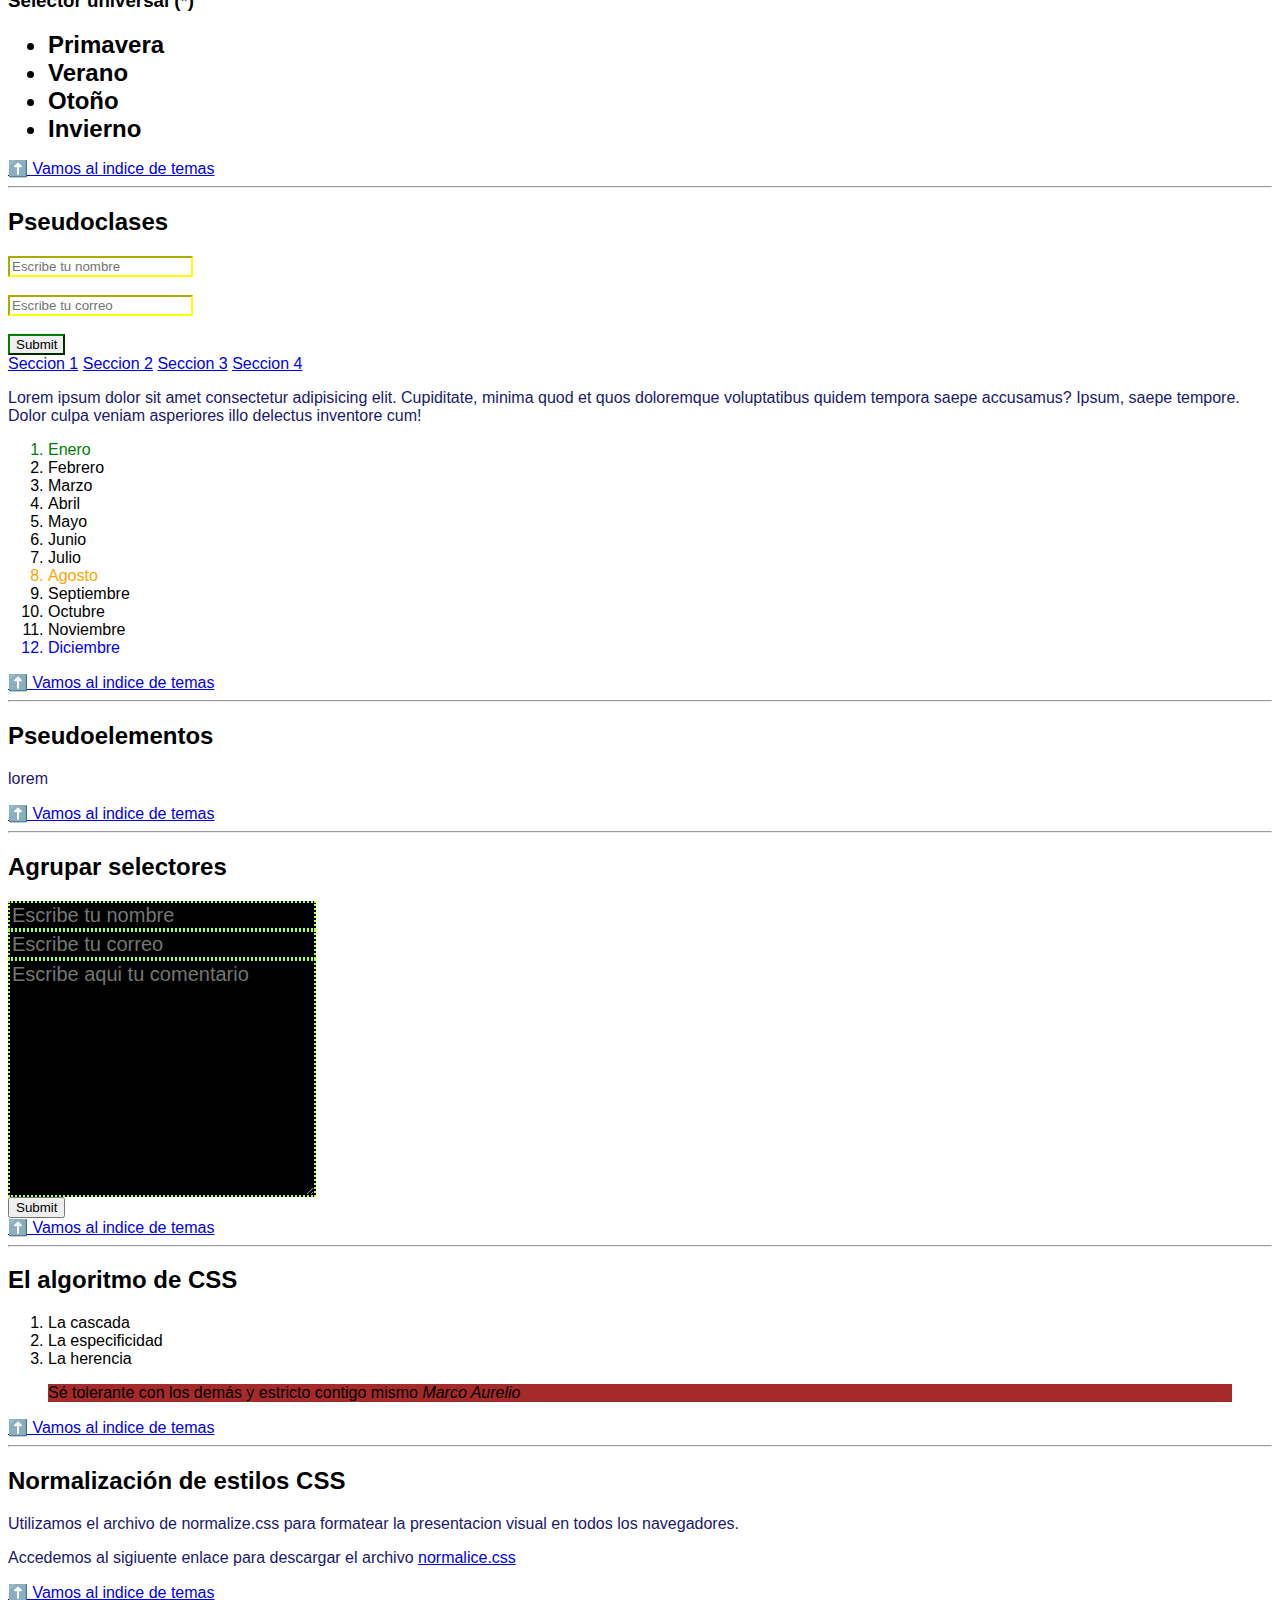
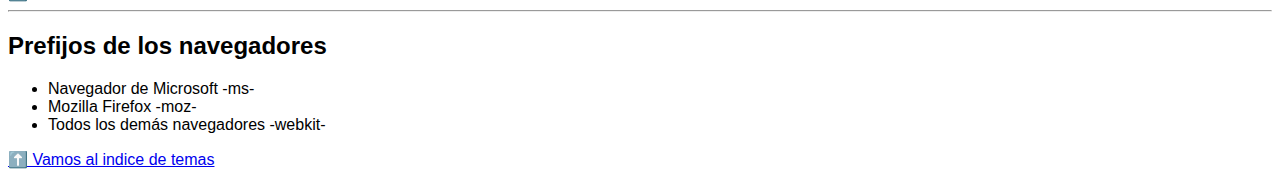
==== commit 56facb5b: "Prefijos de los navegadores (CSS3)" ====
--- a/FrontEnd/css3/index.html
+++ b/FrontEnd/css3/index.html
@@ -18,6 +18,7 @@
             <li><a href="index.html#agrupar-selectores">Agrupar selectores</a></li>
             <li><a href="index.html#algoritmo-css">El algoritmo de CSS</a></li>
             <li><a href="index.html#normalizacion">Normalización de estilos de CSS</a></li>
+            <li><a href="index.html#prefijos-web">Prefijos de los navegadores</a></li>
         </ul>
     </article>
     <hr>
@@ -171,6 +172,14 @@
         <a href="index.html#temario-css">⬆️ Vamos al indice de temas </a>
     </article>
     <hr>
+    <article id="prefijos-web">
+        <h2>Prefijos de los navegadores</h2>
+        <ul>
+            <li>Navegador de Microsoft -ms-</li>
+            <li>Mozilla Firefox -moz-</li>
+            <li>Todos los demás navegadores -webkit-</li>
+        </ul>
+    </article>
     <a href="index.html#temario-css">⬆️ Vamos al indice de temas </a>
 </body>
 </html>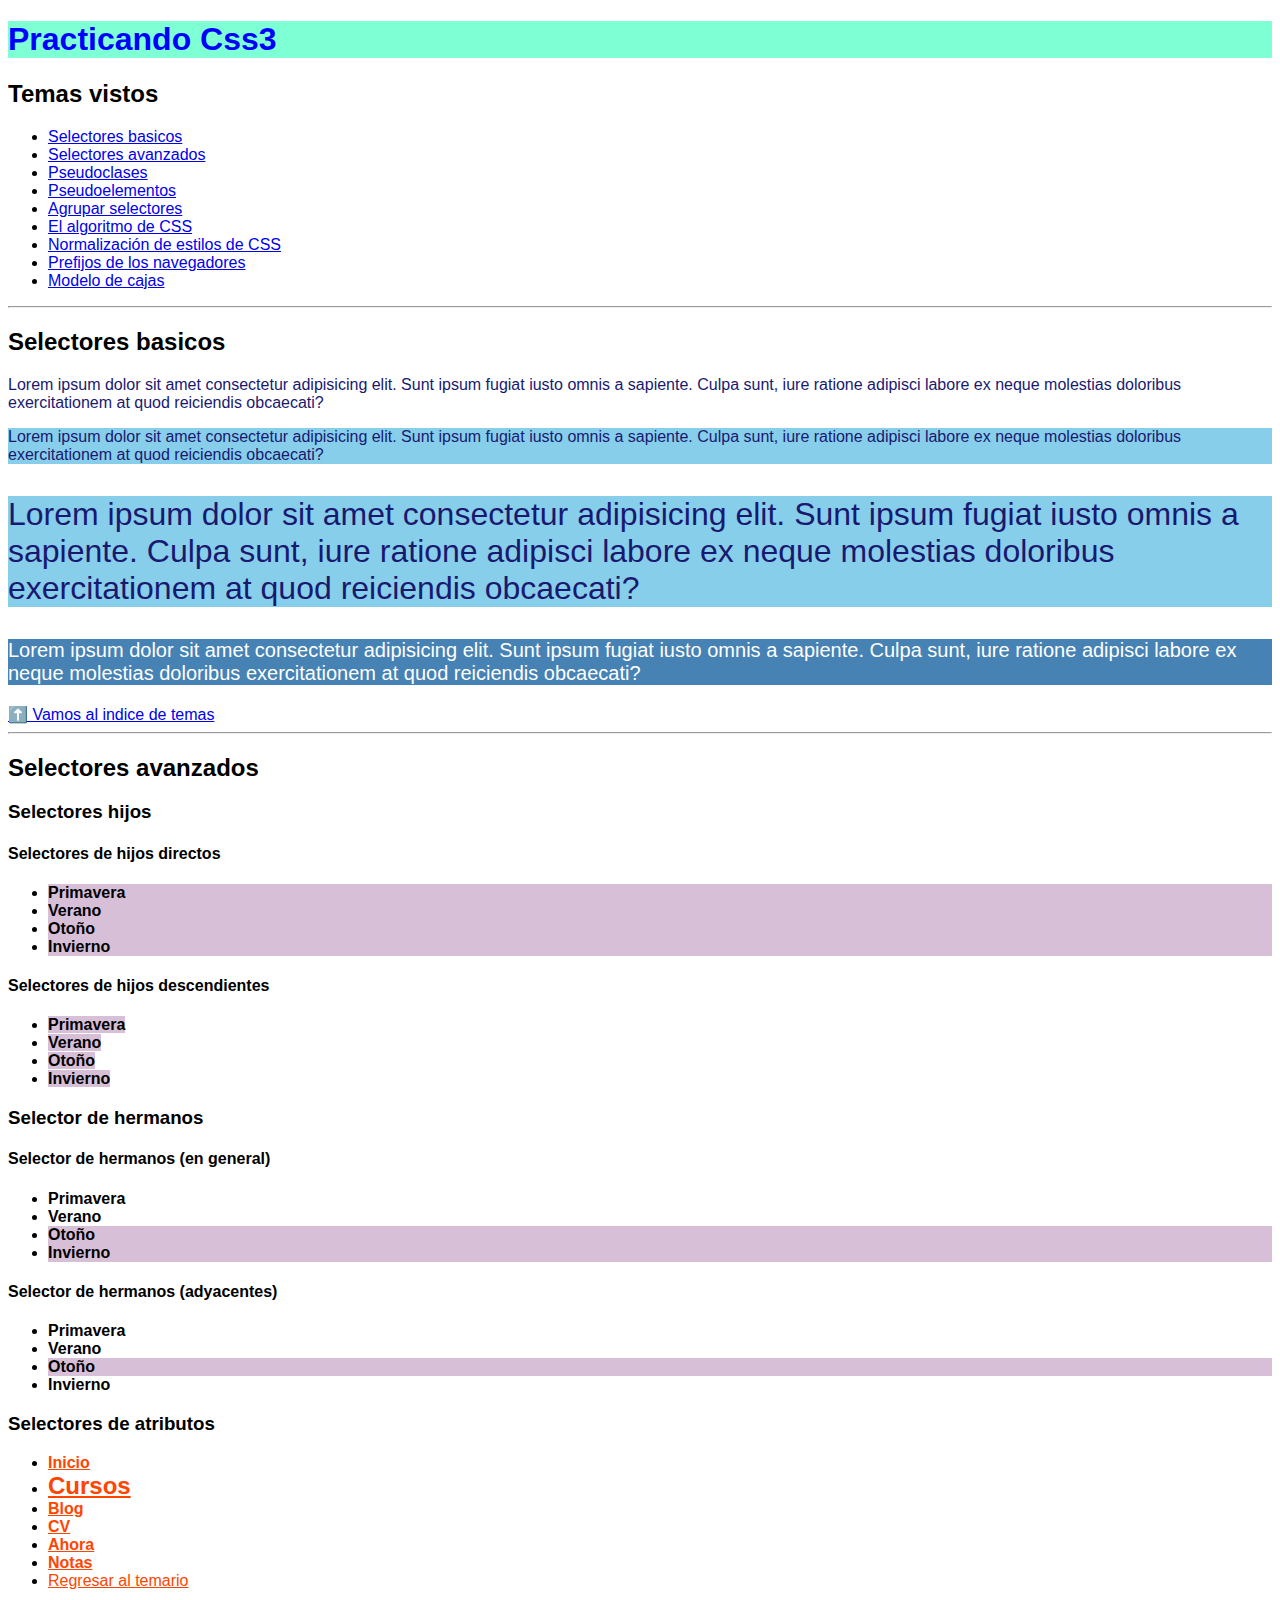
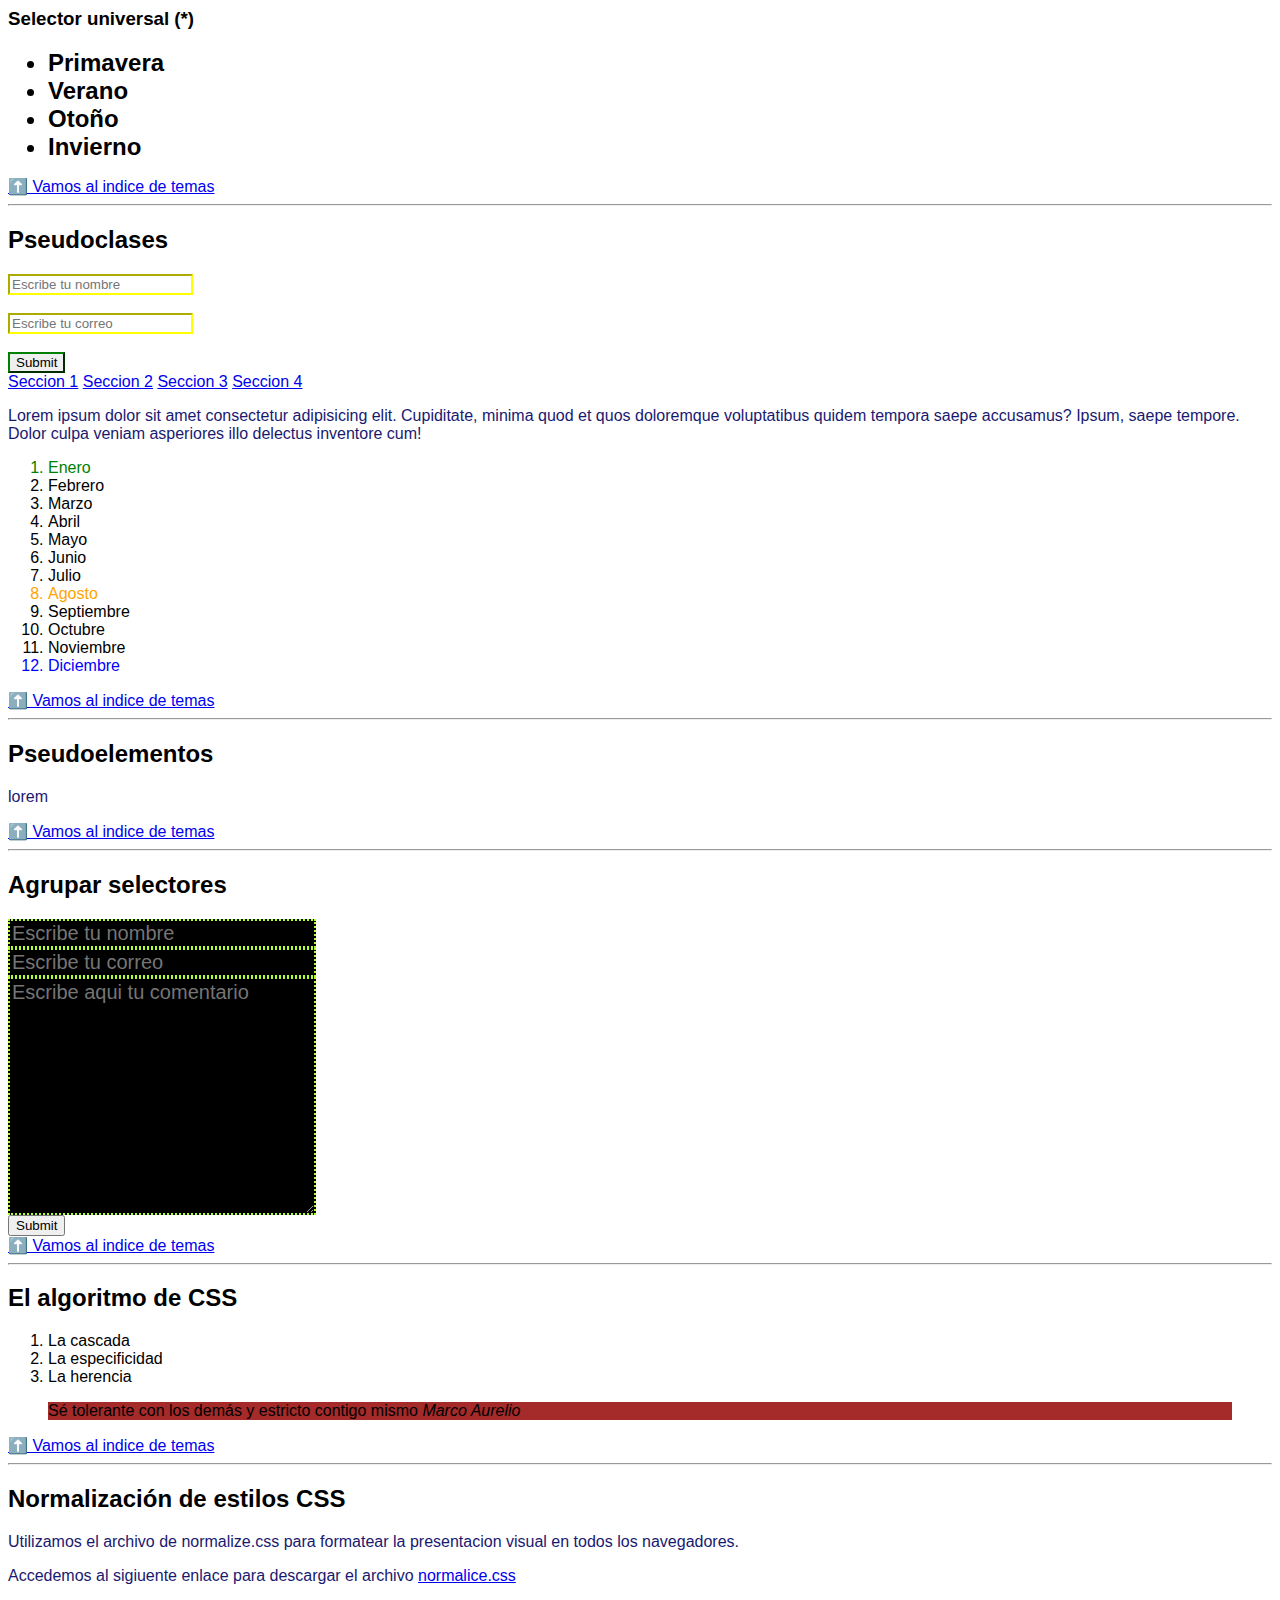
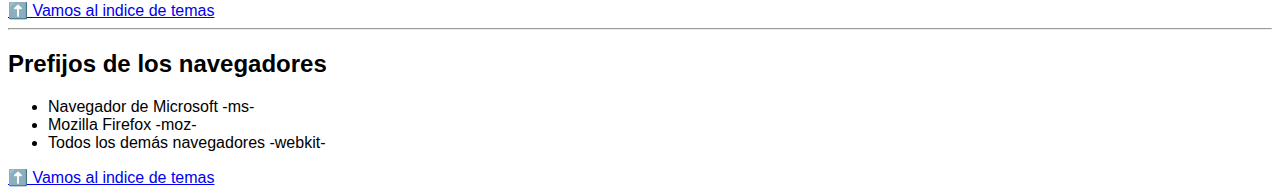
==== commit 91382c52: "Box model (CSS3)" ====
--- a/FrontEnd/css3/index.html
+++ b/FrontEnd/css3/index.html
@@ -19,6 +19,7 @@
             <li><a href="index.html#algoritmo-css">El algoritmo de CSS</a></li>
             <li><a href="index.html#normalizacion">Normalización de estilos de CSS</a></li>
             <li><a href="index.html#prefijos-web">Prefijos de los navegadores</a></li>
+            <li><a href="modelBox.html">Modelo de cajas</a></li>
         </ul>
     </article>
     <hr>
